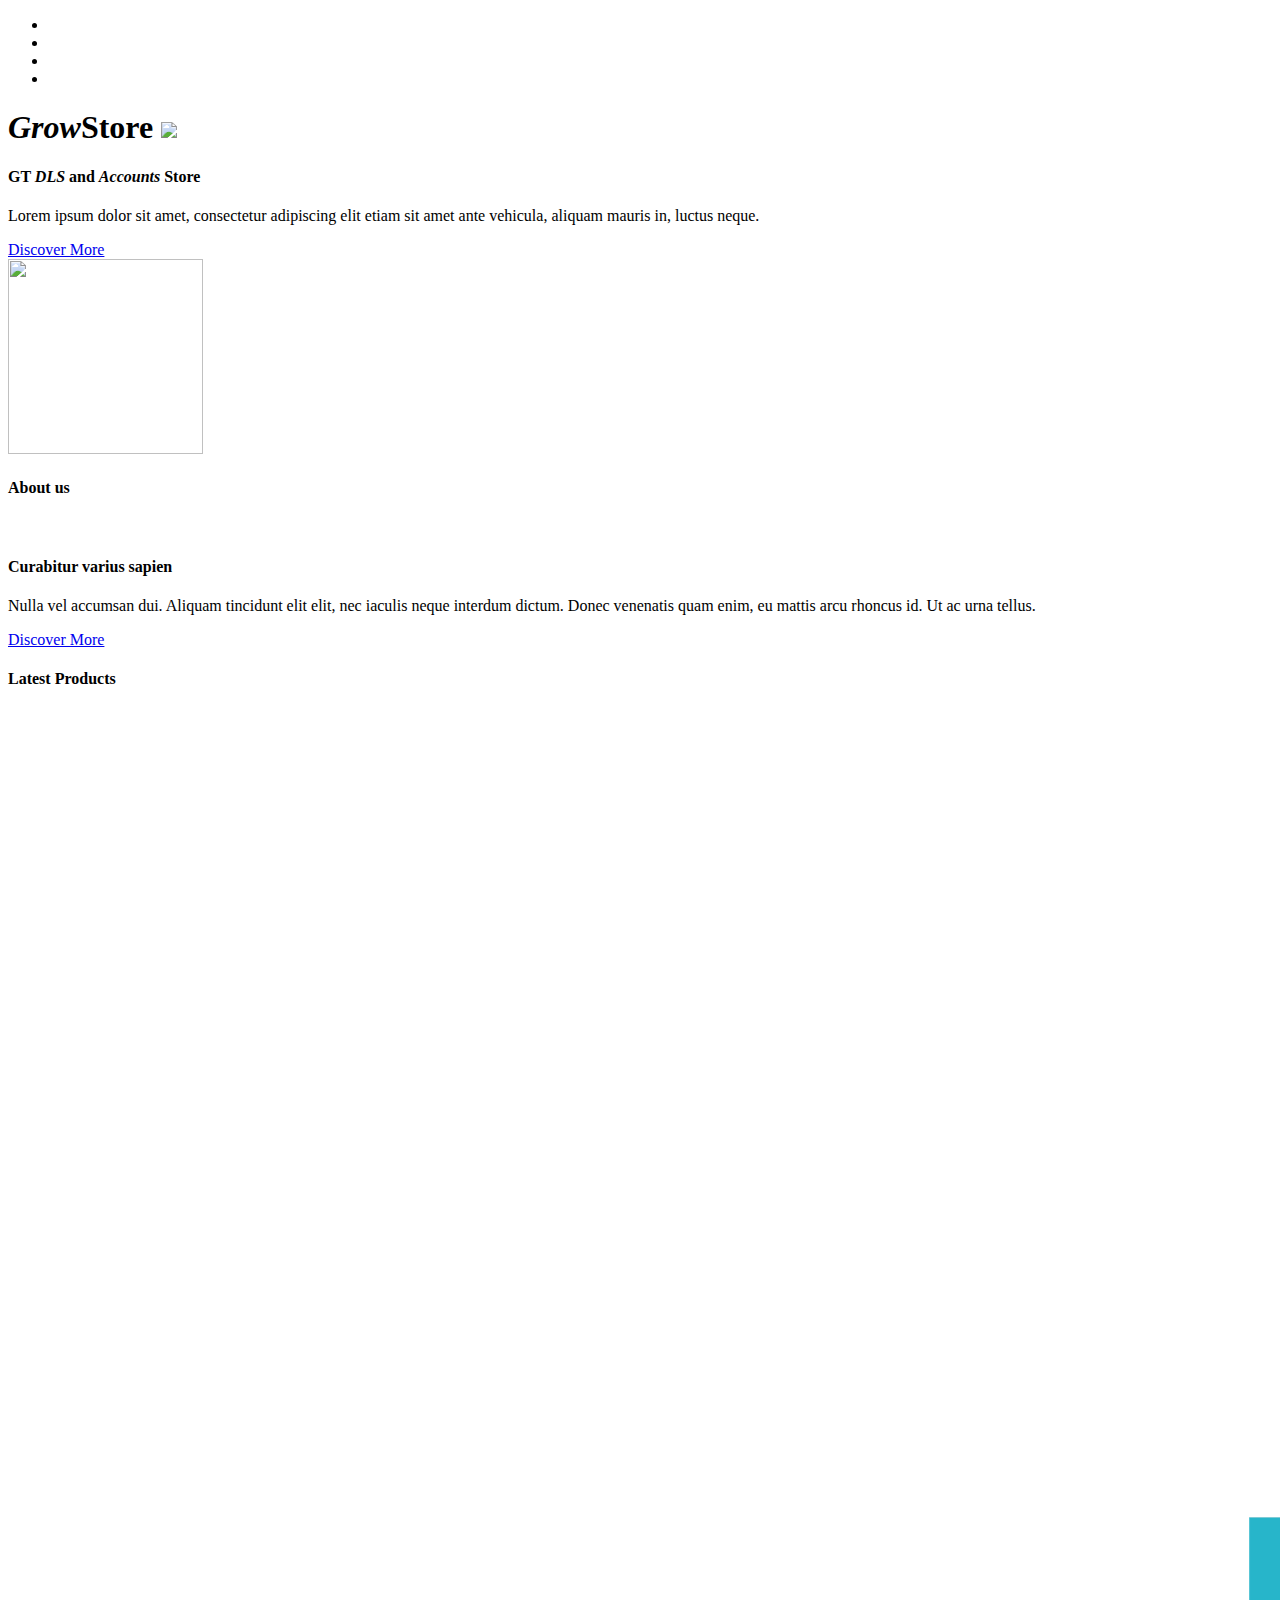
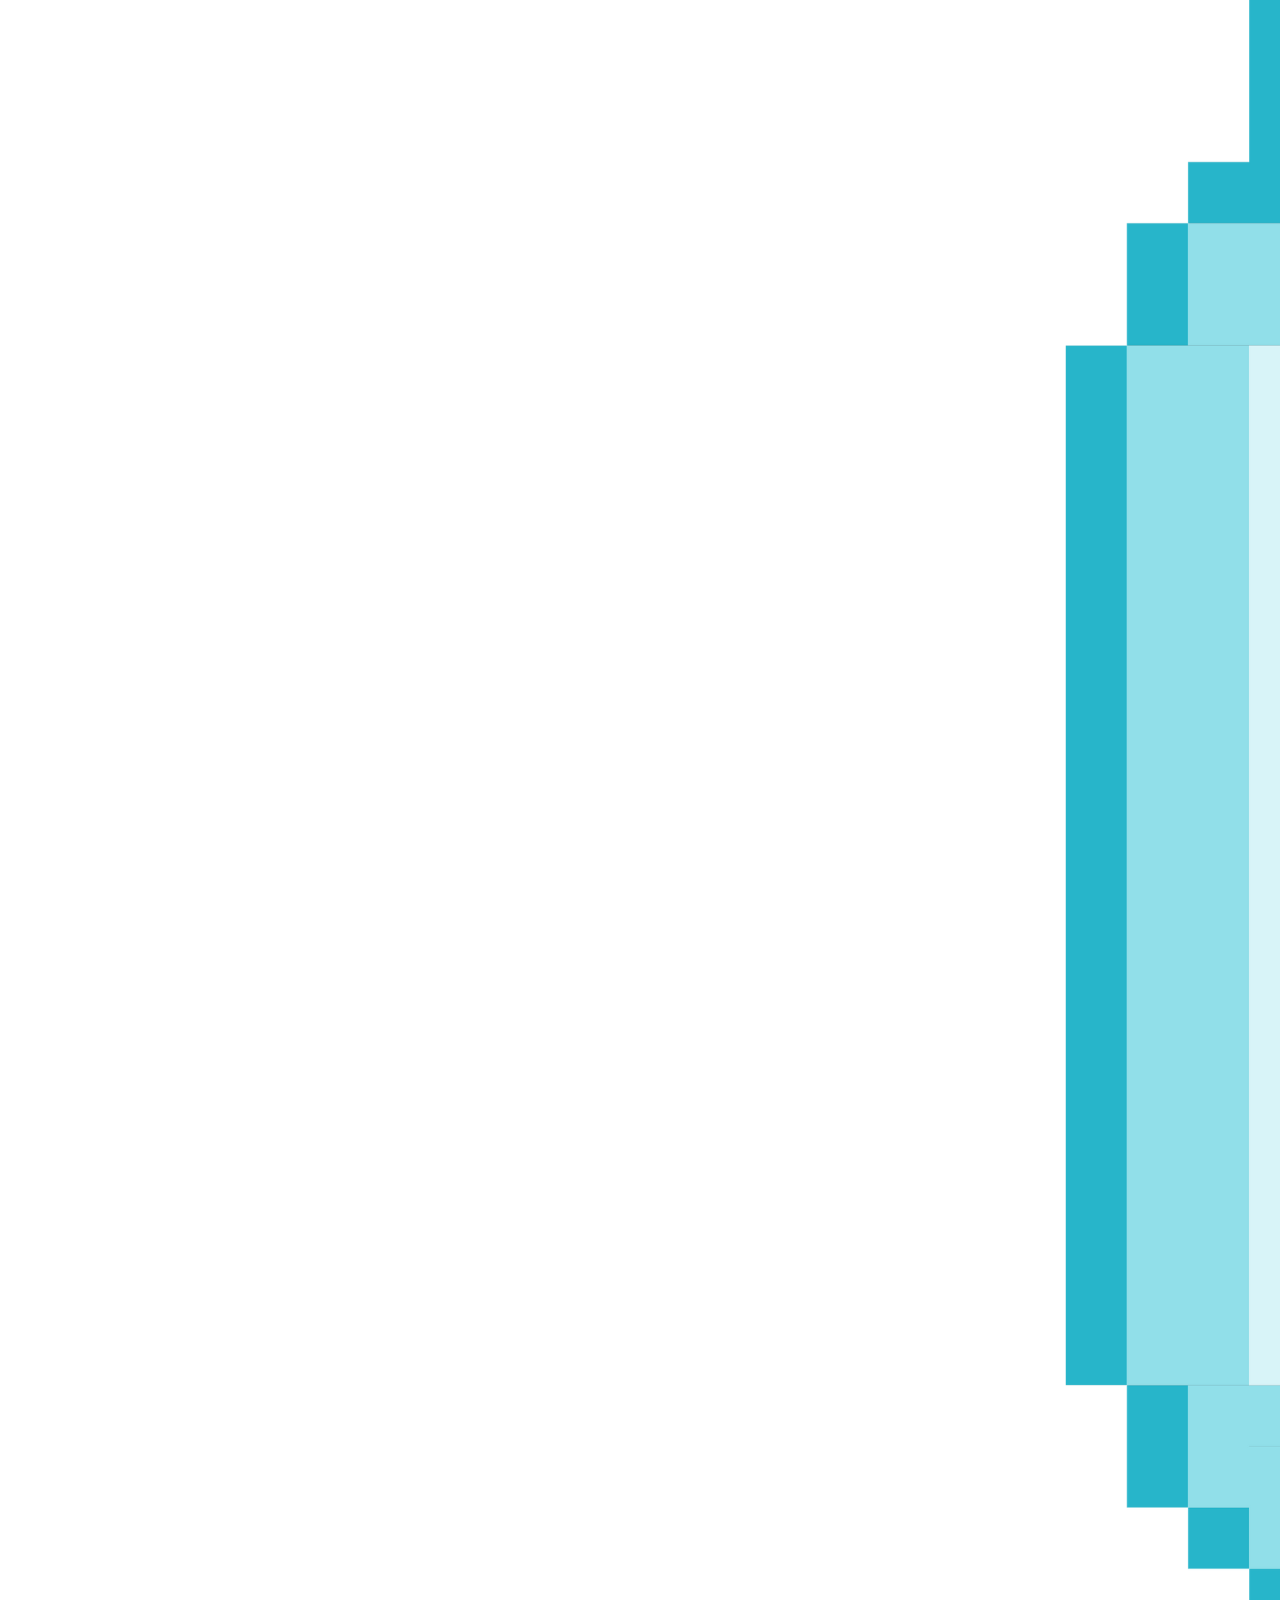
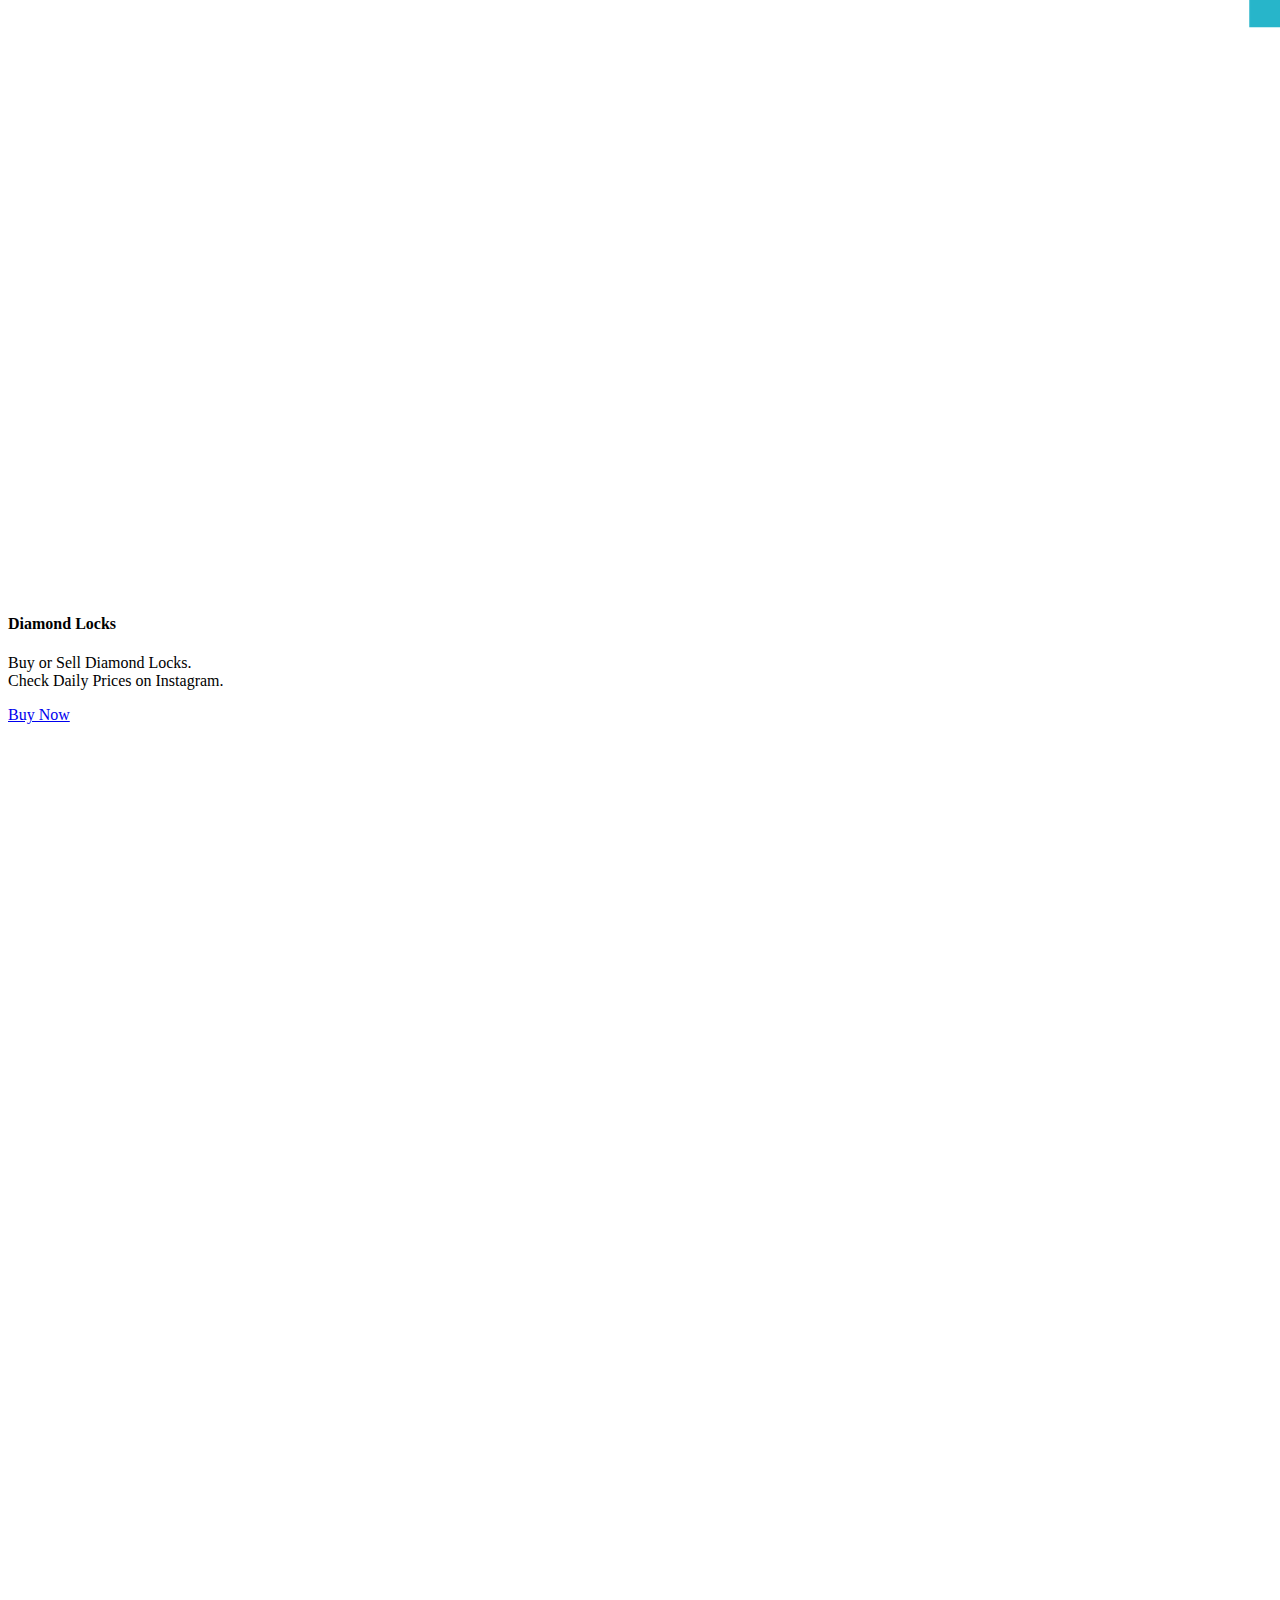
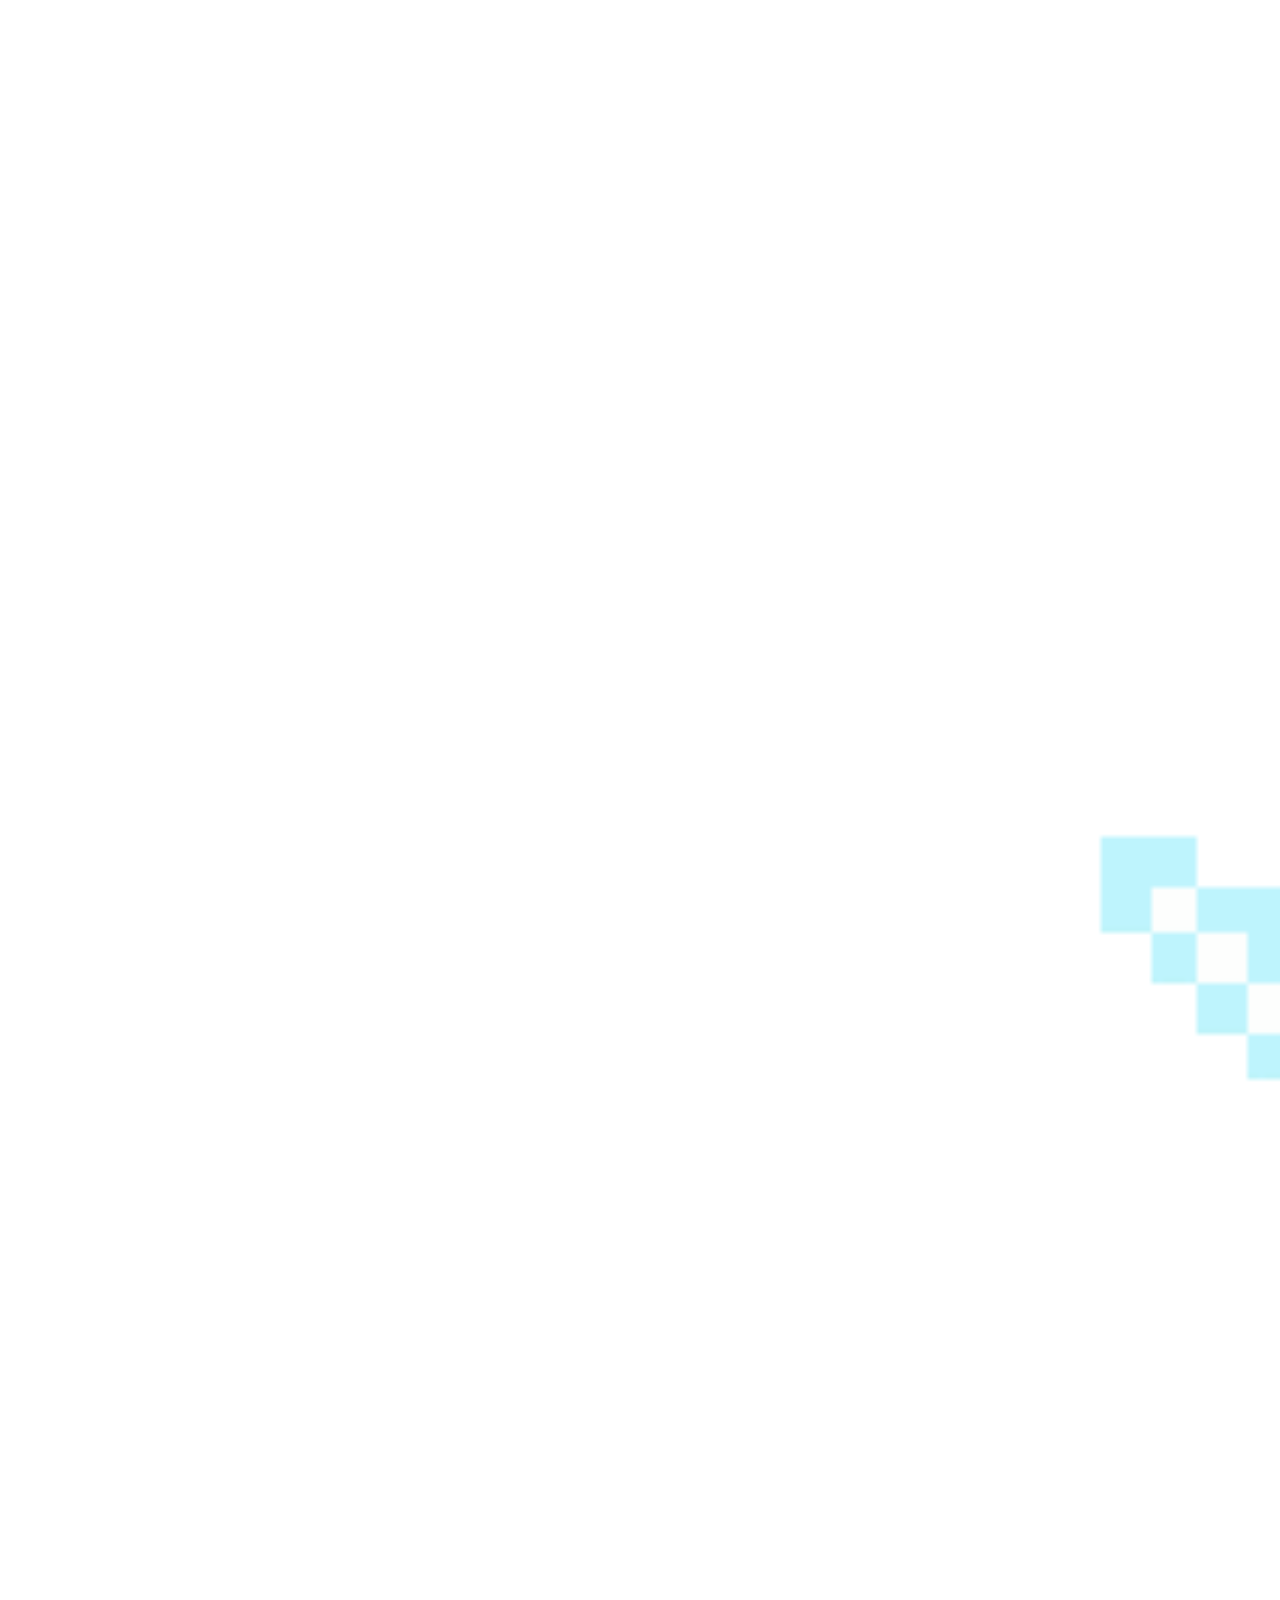
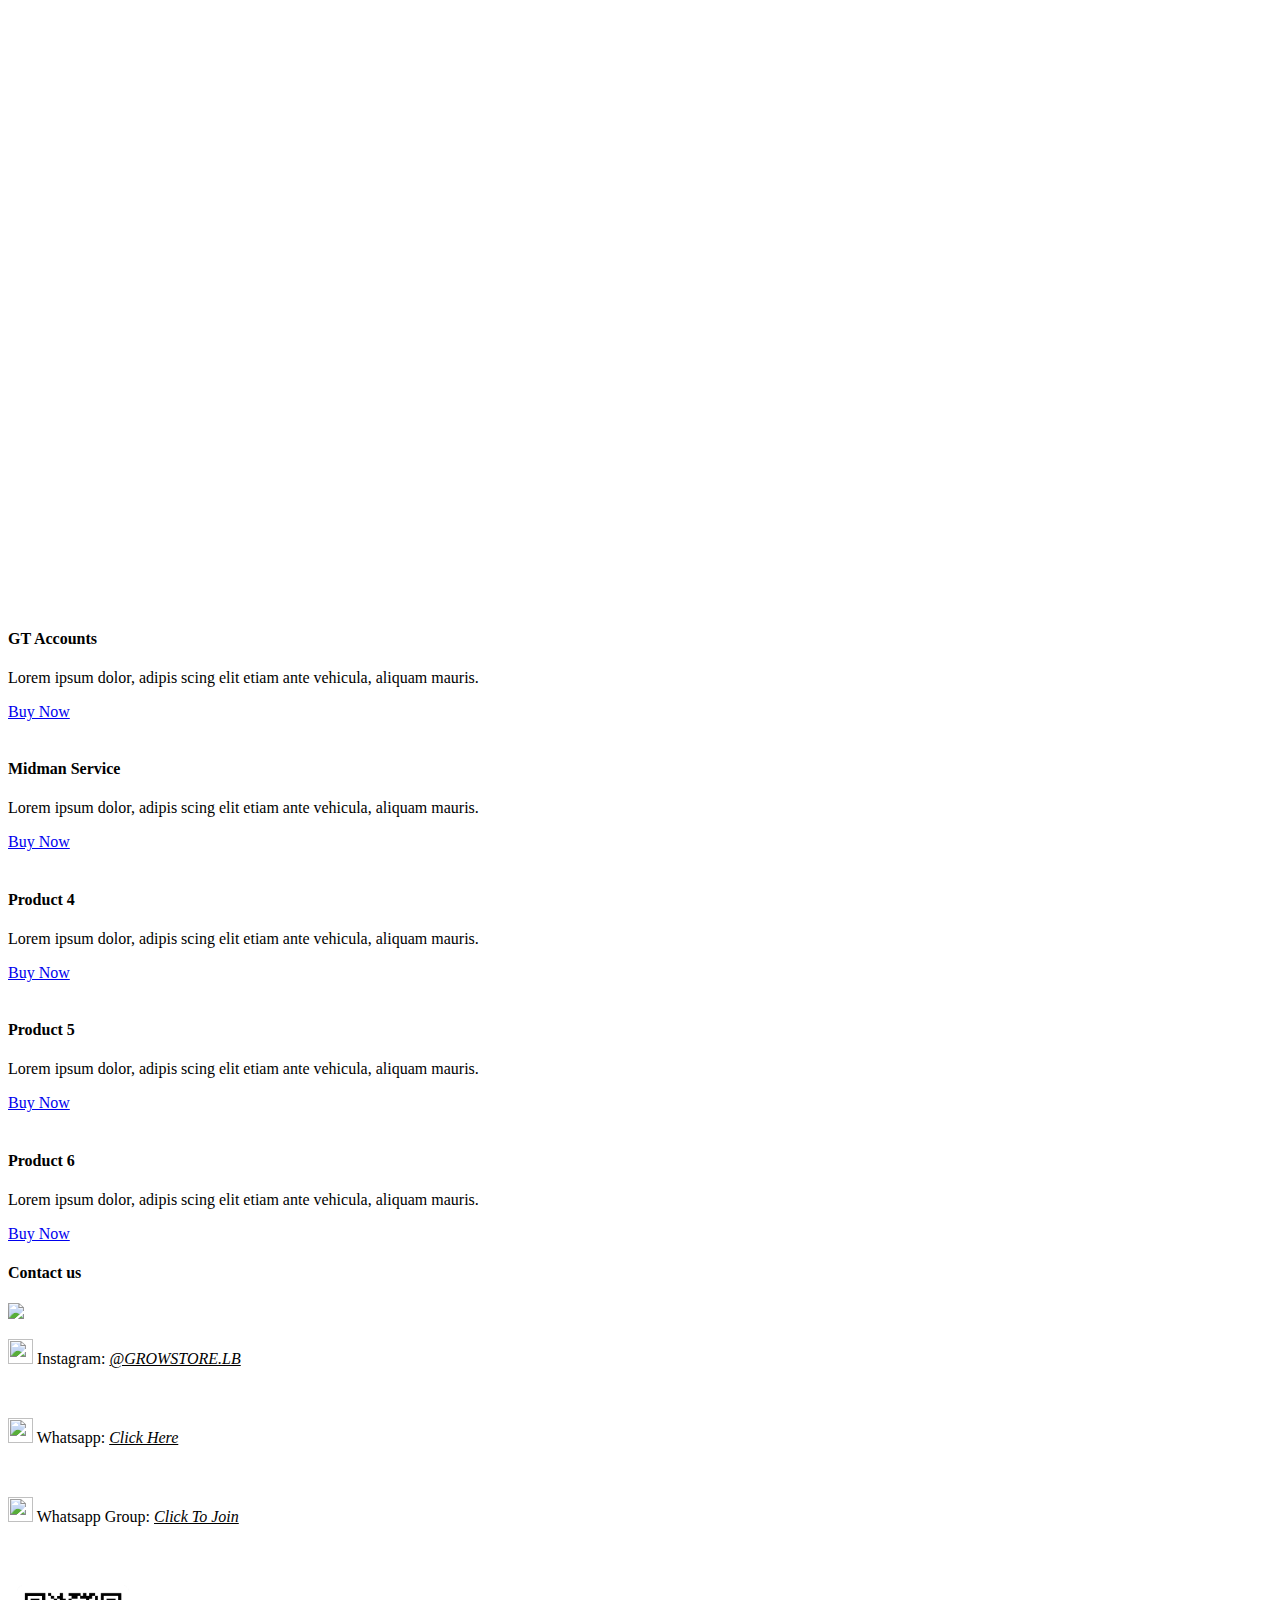
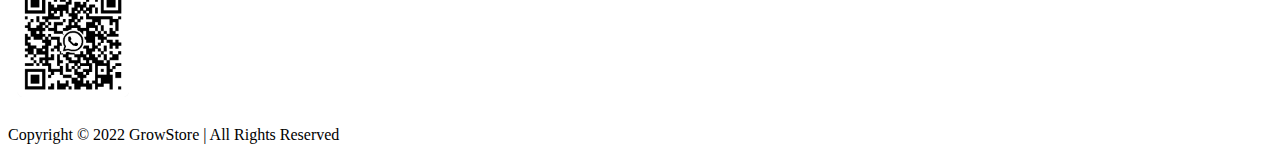
==== index.html @ baecfcaf "1st" ====
<!doctype html>
<html class="no-js" lang="">
    <head>
        <meta charset="utf-8">
        <meta http-equiv="X-UA-Compatible" content="IE=edge,chrome=1">
        <title>GrowStore.LB</title>
        <meta name="description" content="">
        <meta name="viewport" content="width=device-width, initial-scale=1">
        <link rel="apple-touch-icon" href="apple-touch-icon.png">

        <link rel="stylesheet" href="css/bootstrap.min.css">
        <link rel="stylesheet" href="css/bootstrap-theme.min.css">
        <link rel="stylesheet" href="css/templatemo-style.css">

        <script src="js/vendor/modernizr-2.8.3-respond-1.4.2.min.js"></script>
    </head>
    <body>
        <nav class="nav">
          <div class="burger">
            <div class="burger__patty"></div>
          </div>

          <ul class="nav__list">
            <li class="nav__item">
              <a href="#1" class="nav__link c-blue"><img src="img/home-icon.png" alt=""></a>
            </li>
            <li class="nav__item">
              <a href="#2" class="nav__link c-yellow scrolly"><img src="img/about-icon.png" alt=""></a>
            </li>
            <li class="nav__item">
              <a href="#3" class="nav__link c-red"><img src="img/projects-icon.png" alt=""></a>
            </li>
            <li class="nav__item">
              <a href="#4" class="nav__link c-green"><img src="img/contact-icon.png" alt=""></a>
            </li>
          </ul>
        </nav>

        <section class="panel b-blue" id="1">
          <article class="panel__wrapper">
            <div class="panel__content">
              <div class="container">
                <div class="row">
                  <div class="col-md-8 col-md-offset-2">
                    <div class="home-content">
                      <div class="home-heading">
                        <h1><em>Grow</em>Store <img width="250" src="img/logo_header.png"></h1>
                      </div>
                      <div class="row">
                        <div class="col-md-12">
                          <div class="home-box-content">
                            <div class="left-text">
                              <h4>GT <em>DLS</em> and <em>Accounts</em> Store</h4>
                              <p>Lorem ipsum dolor sit amet, consectetur adipiscing elit etiam sit amet ante vehicula, aliquam mauris in, luctus neque.</p>
                              <div class="primary-button">
                                <a href="#2">Discover More</a>
                              </div>
                            </div>
                            <div class="right-image">
                              <img width="195px" height="195px" src="img/right-home-image.png" alt="">
                            </div>
                          </div>
                        </div>
                      </div>
                    </div>
                  </div>
                </div>
              </div>
            </div>
          </article>
        </section>
        <section class="panel b-yellow" id="2">
          <article class="panel__wrapper">
            <div class="panel__content">
              <div class="container">
                <div class="row">
                  <div class="col-md-8 col-md-offset-2">
                    <div class="about-content">
                      <div class="heading">
                        <h4>About us</h4>
                      </div>
                      <div class="row">
                        <div class="col-md-12">
                          <div class="about-box-content">
                            <img src="img/about-image.png" alt="">
                          </div>
                        </div>
                        <div class="col-md-7 col-md-offset-5">
                          <div class="about-box-text">
                            <h4>Curabitur varius sapien</h4>
                            <p>Nulla vel accumsan dui. Aliquam tincidunt elit elit, nec iaculis neque interdum dictum. Donec venenatis quam enim, eu mattis arcu rhoncus id. Ut ac urna tellus.</p>
                            <div class="primary-button">
                              <a href="#3">Discover More</a>
                            </div>
                          </div>
                        </div>
                      </div>
                    </div>
                  </div>
                </div>
              </div>
            </div>
          </article>
        </section>
        <section class="panel b-red" id="3">
          <article class="panel__wrapper">
            <div class="panel__content">
              <div class="container">
                <div class="row">
                  <div class="col-md-8 col-md-offset-2">
                    <div class="projects-content">
                      <div class="heading">
                        <h4>Latest Products</h4>
                      </div>
                      <div class="row">
                        <div class="col-md-12">
                          <div class="owl-carousel owl-theme projects-container">
                            <div>
                              <div class="project-item">
                                <a href="img/project-item-01.png" data-lightbox="image-1"><img src="img/project-item-01-1.png" alt=""></a>
                                <div class="text-content">
                                  <h4>Diamond Locks</h4>
                                  <p>Buy or Sell Diamond Locks.<br>Check Daily Prices on Instagram.</p>
                                  <div class="primary-button">
                                    <a href="#4">Buy Now</a>
                                  </div>
                                </div>
                              </div>
                            </div>
                            <div>
                              <div class="project-item">
                                <a href="img/project-item-02.png" data-lightbox="image-1"><img src="img/project-item-02-2.png" alt=""></a>
                                <div class="text-content">
                                  <h4>GT Accounts</h4>
                                  <p>Lorem ipsum dolor, adipis scing elit etiam ante vehicula, aliquam mauris.</p>
                                  <div class="primary-button">
                                    <a href="#4">Buy Now</a>
                                  </div>
                                </div>
                              </div>
                            </div>
                            <div>
                              <div class="project-item">
                                <a href="img/project-item-03.png" data-lightbox="image-1"><img src="img/project-item-03.png" alt=""></a>
                                <div class="text-content">
                                  <h4>Midman Service</h4>
                                  <p>Lorem ipsum dolor, adipis scing elit etiam ante vehicula, aliquam mauris.</p>
                                  <div class="primary-button">
                                    <a href="#4">Buy Now</a>
                                  </div>
                                </div>
                              </div>
                            </div>
                            <div>
                              <div class="project-item">
                                <a href="img/project-item-04.png" data-lightbox="image-1"><img src="img/project-item-04.png" alt=""></a>
                                <div class="text-content">
                                  <h4>Product 4</h4>
                                  <p>Lorem ipsum dolor, adipis scing elit etiam ante vehicula, aliquam mauris.</p>
                                  <div class="primary-button">
                                    <a href="#4">Buy Now</a>
                                  </div>
                                </div>
                              </div>
                            </div>
                            <div>
                              <div class="project-item">
                                <a href="img/project-item-05.png" data-lightbox="image-1"><img src="img/project-item-05.png" alt=""></a>
                                <div class="text-content">
                                  <h4>Product 5</h4>
                                  <p>Lorem ipsum dolor, adipis scing elit etiam ante vehicula, aliquam mauris.</p>
                                  <div class="primary-button">
                                    <a href="#4">Buy Now</a>
                                  </div>
                                </div>
                              </div>
                            </div>
                            <div>
                              <div class="project-item">
                                <a href="img/project-item-06.png" data-lightbox="image-1"><img src="img/project-item-06.png" alt=""></a>
                                <div class="text-content">
                                  <h4>Product 6</h4>
                                  <p>Lorem ipsum dolor, adipis scing elit etiam ante vehicula, aliquam mauris.</p>
                                  <div class="primary-button">
                                    <a href="#4">Buy Now</a>
                                  </div>
                                </div>
                              </div>
                            </div>
                          </div>
                        </div>
                      </div>
                    </div>
                  </div>
                </div>
              </div>
            </div>
          </article>
        </section>
        <section class="panel b-green" id="4">
          <article class="panel__wrapper">
            <div class="panel__content">
              <div class="container">
                <div class="row">
                  <div class="col-md-8 col-md-offset-2">
                    <div class="contact-content">
                      <div class="heading">
                        <h4>Contact us</h4>
                      </div>
                      <div class="row">
                        <div class="col-md-8">
                          <div class="contat-form">
                            <img width="300px" src="img/left-info-image.png">
                          </div>
                        </div>
                        <div class="col-md-4">
                          <div class="more-info">
                            <p><img width="25px" height="25px" src="https://api.iconify.design/ion:logo-instagram.svg?color=%23000000"> Instagram: <em><a style="color: black;" href="https://instagram.com/growstore.lb">@GROWSTORE.LB</a></em></p><br>
                            <p><img width="25px" height="25px" src="https://api.iconify.design/ion:logo-whatsapp.svg?color=%23000000"> Whatsapp: <em><a style="color: black;" href="">Click Here</a></em></p><br>
                            <p><img width="25px" height="25px" src="https://api.iconify.design/ion:people-sharp.svg?color=%23000000"> Whatsapp Group: <em><a style="color: black;" href="https://chat.whatsapp.com/HIups4Ifrl6IFao5yjgp4q">Click To Join</a></em></p><br>
                            <p><a href="https://chat.whatsapp.com/HIups4Ifrl6IFao5yjgp4q"><img width="130px" src="img/grpqr.png"></a></p>
                          </div>
                        </div>
                      </div>
                    </div>
                  </div>
                  <div class="col-md-12">
                    <div class="footer">
                      <p>Copyright &copy; 2022 GrowStore 
                      | All Rights Reserved</p>
                    </div>
                  </div>
                </div>
              </div>
            </div>
          </article>
        </section>
      

        <script src="//ajax.googleapis.com/ajax/libs/jquery/1.11.2/jquery.min.js"></script>
        <script>window.jQuery || document.write('<script src="js/vendor/jquery-1.11.2.min.js"><\/script>')</script>

        <script src="js/vendor/bootstrap.min.js"></script>

        <script src="js/plugins.js"></script>
        <script src="js/main.js"></script>

        <!-- Google Analytics: change UA-XXXXX-X to be your site's ID. -->
        <script>
            (function(b,o,i,l,e,r){b.GoogleAnalyticsObject=l;b[l]||(b[l]=
            function(){(b[l].q=b[l].q||[]).push(arguments)});b[l].l=+new Date;
            e=o.createElement(i);r=o.getElementsByTagName(i)[0];
            e.src='//www.google-analytics.com/analytics.js';
            r.parentNode.insertBefore(e,r)}(window,document,'script','ga'));
            ga('create','UA-XXXXX-X','auto');ga('send','pageview');
        </script>
    </body>
</html>
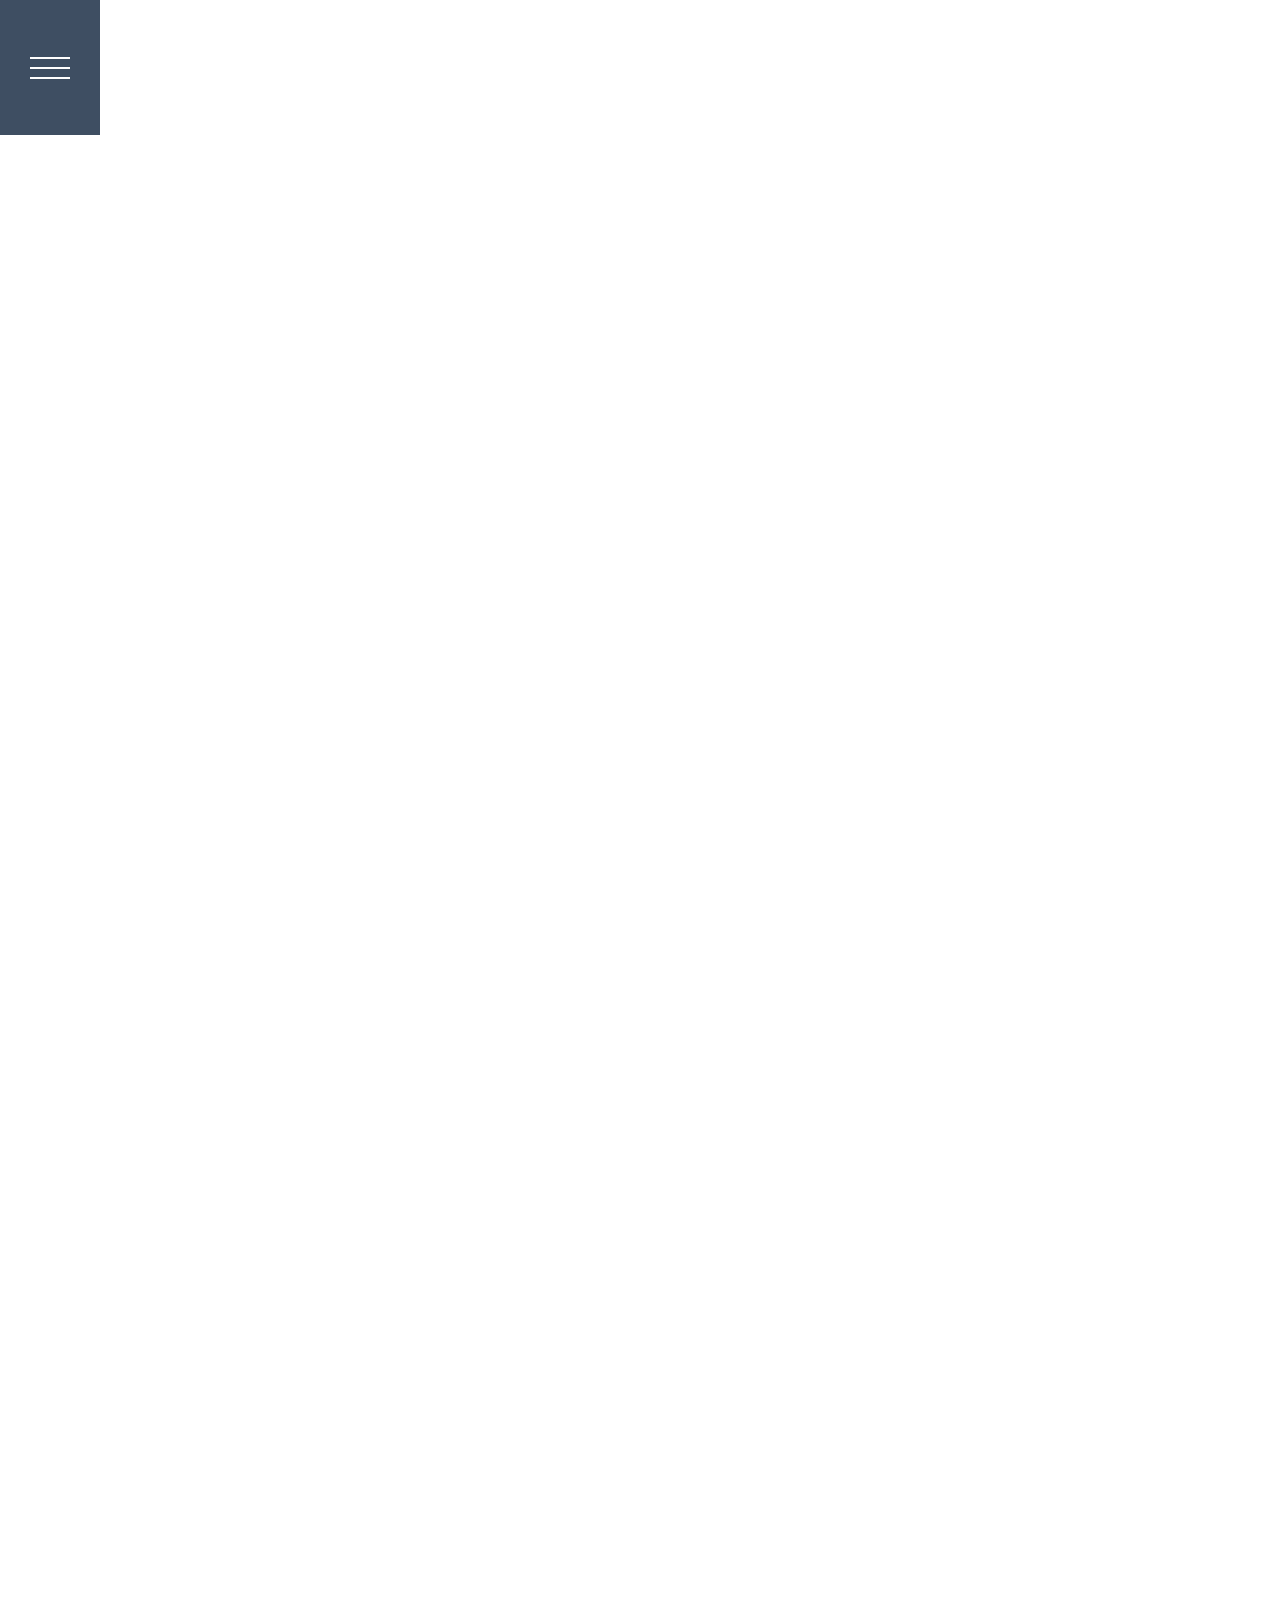
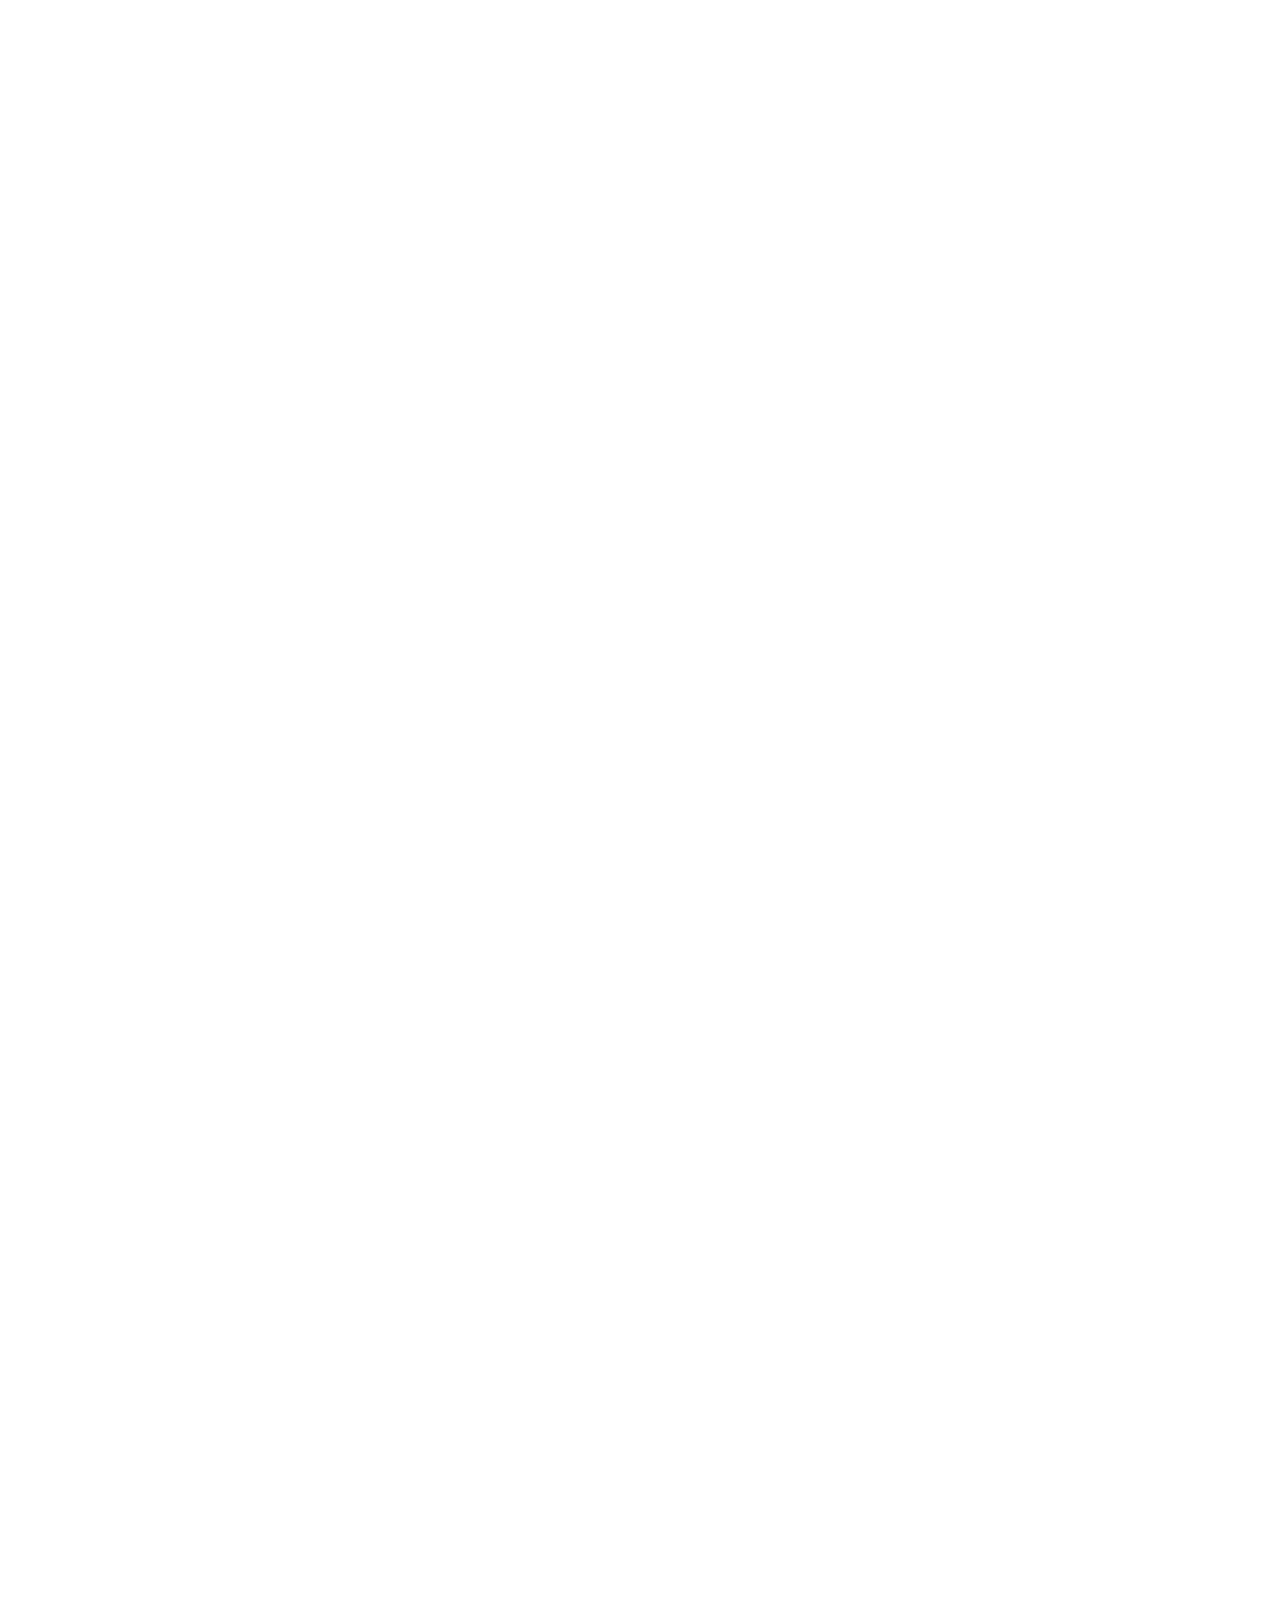
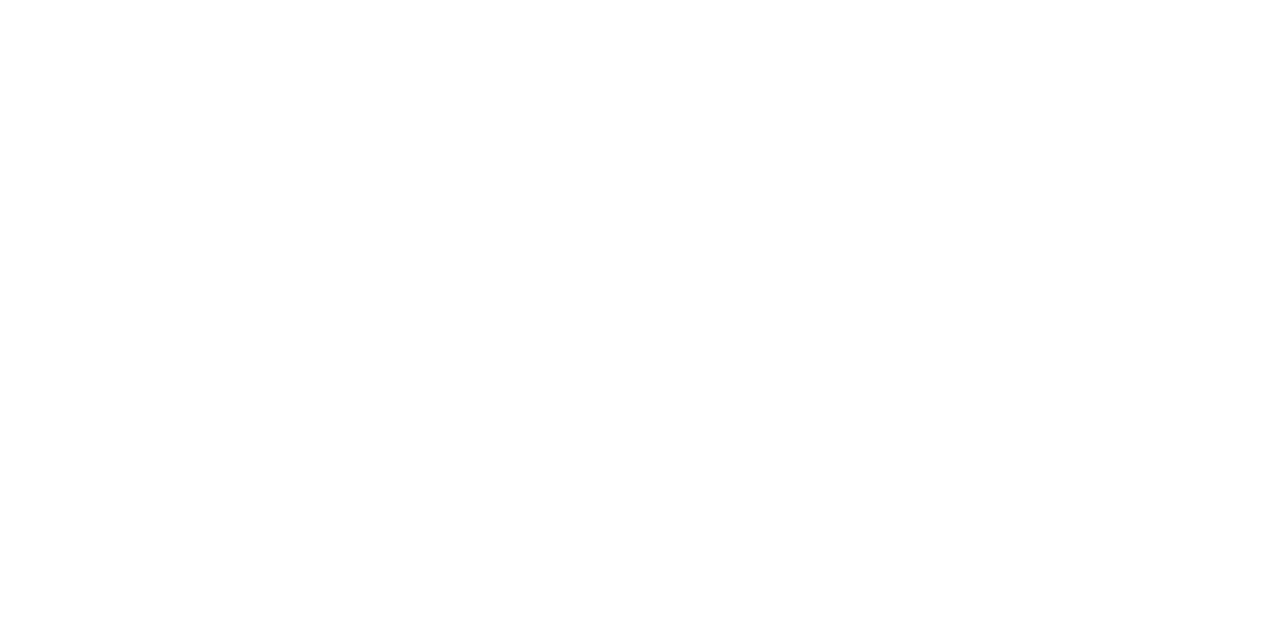
==== commit 0dcceb97: "1st" ====
--- a/index.html
+++ b/index.html
@@ -1,258 +1,258 @@
 <!doctype html>
 <html class="no-js" lang="">
-    <head>
-        <meta charset="utf-8">
-        <meta http-equiv="X-UA-Compatible" content="IE=edge,chrome=1">
-        <title>GrowStore.LB</title>
-        <meta name="description" content="">
-        <meta name="viewport" content="width=device-width, initial-scale=1">
-        <link rel="apple-touch-icon" href="apple-touch-icon.png">
 
-        <link rel="stylesheet" href="css/bootstrap.min.css">
-        <link rel="stylesheet" href="css/bootstrap-theme.min.css">
-        <link rel="stylesheet" href="css/templatemo-style.css">
+<head>
+  <meta charset="utf-8">
+  <meta http-equiv="X-UA-Compatible" content="IE=edge,chrome=1">
+  <title>GrowStore.LB</title>
+  <meta name="description" content="">
+  <meta name="viewport" content="width=device-width, initial-scale=1">
+  <link rel="apple-touch-icon" href="apple-touch-icon.png">
+  <link rel="stylesheet" href="css/bootstrap.min.css">
+  <link rel="stylesheet" href="css/bootstrap-theme.min.css">
+  <link rel="stylesheet" href="css/templatemo-style.css">
+  <script src="js/vendor/modernizr-2.8.3-respond-1.4.2.min.js"></script>
+</head>
 
-        <script src="js/vendor/modernizr-2.8.3-respond-1.4.2.min.js"></script>
-    </head>
-    <body>
-        <nav class="nav">
-          <div class="burger">
-            <div class="burger__patty"></div>
+<body>
+  <nav class="nav">
+    <div class="burger">
+      <div class="burger__patty"></div>
+    </div>
+    <ul class="nav__list">
+      <li class="nav__item">
+        <a href="#1" class="nav__link c-blue"><img src="img/home-icon.png" alt=""></a>
+      </li>
+      <li class="nav__item">
+        <a href="#2" class="nav__link c-yellow scrolly"><img src="img/projects-icon.png" alt=""></a>
+      </li>
+      <li class="nav__item">
+        <a href="#3" class="nav__link c-red"><img src="img/contact-icon.png" alt=""></a>
+      </li>
+      <li class="nav__item">
+        <a href="#4" class="nav__link c-green"><img src="img/discord-icon.png" alt=""></a>
+      </li>
+    </ul>
+  </nav>
+  <section class="panel b-blue" id="1">
+    <article class="panel__wrapper">
+      <div class="panel__content">
+        <div class="container">
+          <div class="row">
+            <div class="col-md-8 col-md-offset-2">
+              <div class="home-content">
+                <div class="home-heading">
+                  <p class="headername"><img width="350" style="margin-top: 25px;" src="img/logo_header.png"></p>
+                </div>
+                <div class="row">
+                  <div class="col-md-12">
+                    <div class="home-box-content">
+                      <div class="left-text">
+                        <h4>GT <em>DLS</em> and <em>Accounts</em> Store</h4>
+                        <p>We are one of the first Growtopia stores to offer such services in multiple countries. <b><a class="contact-us" href="#4">Contact us</a></b> for more <em>info</em>.</p>
+                        <div class="primary-button">
+                          <a href="#2">Discover More</a>
+                        </div>
+                      </div>
+                      <div class="right-image">
+                        <img width="195px" height="195px" src="img/right-home-image.png" alt="">
+                      </div>
+                    </div>
+                  </div>
+                </div>
+              </div>
+            </div>
           </div>
+        </div>
+      </div>
+    </article>
+  </section>
+  <section class="panel b-red" id="2">
+    <article class="panel__wrapper">
+      <div class="panel__content">
+        <div class="container">
+          <div class="row">
+            <div class="col-md-8 col-md-offset-2">
+              <div class="projects-content">
+                <div class="heading">
+                  <h4>Latest Products</h4>
+                </div>
+                <div class="row">
+                  <div class="col-md-12">
+                    <div class="owl-carousel owl-theme projects-container">
+                      <div>
+                        <div class="project-item">
+                          <a href="img/project-item-01.png" data-lightbox="image-1"><img src="img/project-item-01-1.png"
+                              alt=""></a>
+                          <div class="text-content">
+                            <h4>Diamond Locks</h4>
+                            <p>Buy or Sell Diamond Locks.<br>Check Daily Prices on Instagram.</p>
+                            <div class="primary-button">
+                              <a href="#4">Buy Now</a>
+                            </div>
+                          </div>
+                        </div>
+                      </div>
+                      <div>
+                        <div class="project-item">
+                          <a href="img/project-item-02.png" data-lightbox="image-1"><img src="img/project-item-02-2.png"
+                              alt=""></a>
+                          <div class="text-content">
+                            <h4>GT Accounts</h4>
+                            <p>Buy And Sell GT Accounts.(Min Zeus)<br>Prices Deffer Depending On GT Prices</p>
+                            <div class="primary-button">
+                              <a href="#4">Buy Now</a>
+                            </div>
+                          </div>
+                        </div>
+                      </div>
+                      <div>
+                        <div class="project-item">
+                          <a href="img/project-item-03.png" data-lightbox="image-1"><img src="img/project-item-03.png"
+                              alt=""></a>
+                          <div class="text-content">
+                            <h4>Midman Service</h4>
+                            <p>Midman Service With Tax: 15wls.<br>Buy The Service Twice And 2nd Is Free</p>
+                            <div class="primary-button">
+                              <a href="#4">Buy Now</a>
+                            </div>
+                          </div>
+                        </div>
+                      </div>
+                      <div>
+                        <div class="project-item">
+                          <a href="img/project-item-04.png" data-lightbox="image-1"><img src="img/project-item-04.png"
+                              alt=""></a>
+                          <div class="text-content">
+                            <h4>Product 4</h4>
+                            <p>Lorem ipsum dolor, adipis scing elit etiam ante vehicula, aliquam mauris.</p>
+                            <div class="primary-button">
+                              <a href="#4">Buy Now</a>
+                            </div>
+                          </div>
+                        </div>
+                      </div>
+                      <div>
+                        <div class="project-item">
+                          <a href="img/project-item-05.png" data-lightbox="image-1"><img src="img/project-item-05.png"
+                              alt=""></a>
+                          <div class="text-content">
+                            <h4>Product 5</h4>
+                            <p>Lorem ipsum dolor, adipis scing elit etiam ante vehicula, aliquam mauris.</p>
+                            <div class="primary-button">
+                              <a href="#4">Buy Now</a>
+                            </div>
+                          </div>
+                        </div>
+                      </div>
+                      <div>
+                        <div class="project-item">
+                          <a href="img/project-item-06.png" data-lightbox="image-1"><img src="img/project-item-06.png"
+                              alt=""></a>
+                          <div class="text-content">
+                            <h4>Product 6</h4>
+                            <p>Lorem ipsum dolor, adipis scing elit etiam ante vehicula, aliquam mauris.</p>
+                            <div class="primary-button">
+                              <a href="#4">Buy Now</a>
+                            </div>
+                          </div>
+                        </div>
+                      </div>
+                    </div>
+                  </div>
+                </div>
+              </div>
+            </div>
+          </div>
+        </div>
+      </div>
+    </article>
+  </section>
+  <section class="panel b-green" id="3">
+    <article class="panel__wrapper">
+      <div class="panel__content">
+        <div class="container">
+          <div class="row">
+            <div class="col-md-8 col-md-offset-2">
+              <div class="contact-content">
+                <div class="heading">
+                  <h4>Contact us</h4>
+                </div>
+                <div class="row">
+                  <div class="col-md-8">
+                    <div class="contat-form">
+                      <img width="300px" src="img/left-info-image.png">
+                    </div>
+                  </div>
+                  <div class="col-md-4">
+                    <div class="more-info">
+                      <p><img width="25px" height="25px"
+                          src="https://api.iconify.design/ion:logo-instagram.svg?color=%23000000"> Instagram: <em><a
+                            style="color: black;" href="https://instagram.com/growstore.lb">@GROWSTORE.LB</a></em></p>
+                      <br>
+                      <p><img width="25px" height="25px"
+                          src="https://api.iconify.design/ion:logo-whatsapp.svg?color=%23000000"> Whatsapp: <em><a
+                            style="color: black;" href="">Click Here</a></em></p><br>
+                      <p><img width="25px" height="25px"
+                          src="https://api.iconify.design/ion:people-sharp.svg?color=%23000000"> Whatsapp Group: <em><a
+                            style="color: black;" href="https://chat.whatsapp.com/HIups4Ifrl6IFao5yjgp4q">Click To
+                            Join</a></em></p><br>
+                      <p><a href="https://chat.whatsapp.com/HIups4Ifrl6IFao5yjgp4q"><img width="130px"
+                            src="img/grpqr.png"></a></p>
+                    </div>
+                  </div>
+                </div>
+              </div>
+            </div>
+                </div>
+        </div>
+      </div>
+    </article>
+  </section>
+  <section class="panel b-green" id="4">
+    <article class="panel__wrapper">
+      <div class="panel__content">
+        <div class="container">
+          <div class="row">
+            <div class="col-md-8 col-md-offset-2">
+              <div class="discord-content">
+                <div class="heading">
+                </div>
+                <div class="row">
+                  <div class="col-md-8">
+                    <div class="discord-widget">
+                      <iframe class="widget" src="https://discord.com/widget?id=986981614531784724&theme=dark" allowtransparency="true" frameborder="0" sandbox="allow-popups allow-popups-to-escape-sandbox allow-same-origin allow-scripts"></iframe>  
+                    </div>
+                  </div>
+                </div>
+              </div>
+            </div>
+            <div class="col-md-12">
+              <div class="footer">
+                <p>Copyright &copy; 2022 GrowStore
+                  | All Rights Reserved</p>
+              </div>
+            </div>
+          </div>
+        </div>
+      </div>
+    </article>
+  </section>
+  <script src="//ajax.googleapis.com/ajax/libs/jquery/1.11.2/jquery.min.js"></script>
+  <script>window.jQuery || document.write('<script src="js/vendor/jquery-1.11.2.min.js"><\/script>')</script>
+  <script src="js/vendor/bootstrap.min.js"></script>
+  <script src="js/plugins.js"></script>
+  <script src="js/main.js"></script>
+  <script>
+      (function (b, o, i, l, e, r) {
+        b.GoogleAnalyticsObject = l; b[l] || (b[l] =
+          function () { (b[l].q = b[l].q || []).push(arguments) }); b[l].l = +new Date;
+        e = o.createElement(i); r = o.getElementsByTagName(i)[0];
+        e.src = '//www.google-analytics.com/analytics.js';
+        r.parentNode.insertBefore(e, r)
+      }(window, document, 'script', 'ga'));
+    ga('create', 'UA-XXXXX-X', 'auto'); ga('send', 'pageview');
+  </script>
+</body>
 
-          <ul class="nav__list">
-            <li class="nav__item">
-              <a href="#1" class="nav__link c-blue"><img src="img/home-icon.png" alt=""></a>
-            </li>
-            <li class="nav__item">
-              <a href="#2" class="nav__link c-yellow scrolly"><img src="img/about-icon.png" alt=""></a>
-            </li>
-            <li class="nav__item">
-              <a href="#3" class="nav__link c-red"><img src="img/projects-icon.png" alt=""></a>
-            </li>
-            <li class="nav__item">
-              <a href="#4" class="nav__link c-green"><img src="img/contact-icon.png" alt=""></a>
-            </li>
-          </ul>
-        </nav>
-
-        <section class="panel b-blue" id="1">
-          <article class="panel__wrapper">
-            <div class="panel__content">
-              <div class="container">
-                <div class="row">
-                  <div class="col-md-8 col-md-offset-2">
-                    <div class="home-content">
-                      <div class="home-heading">
-                        <h1><em>Grow</em>Store <img width="250" src="img/logo_header.png"></h1>
-                      </div>
-                      <div class="row">
-                        <div class="col-md-12">
-                          <div class="home-box-content">
-                            <div class="left-text">
-                              <h4>GT <em>DLS</em> and <em>Accounts</em> Store</h4>
-                              <p>Lorem ipsum dolor sit amet, consectetur adipiscing elit etiam sit amet ante vehicula, aliquam mauris in, luctus neque.</p>
-                              <div class="primary-button">
-                                <a href="#2">Discover More</a>
-                              </div>
-                            </div>
-                            <div class="right-image">
-                              <img width="195px" height="195px" src="img/right-home-image.png" alt="">
-                            </div>
-                          </div>
-                        </div>
-                      </div>
-                    </div>
-                  </div>
-                </div>
-              </div>
-            </div>
-          </article>
-        </section>
-        <section class="panel b-yellow" id="2">
-          <article class="panel__wrapper">
-            <div class="panel__content">
-              <div class="container">
-                <div class="row">
-                  <div class="col-md-8 col-md-offset-2">
-                    <div class="about-content">
-                      <div class="heading">
-                        <h4>About us</h4>
-                      </div>
-                      <div class="row">
-                        <div class="col-md-12">
-                          <div class="about-box-content">
-                            <img src="img/about-image.png" alt="">
-                          </div>
-                        </div>
-                        <div class="col-md-7 col-md-offset-5">
-                          <div class="about-box-text">
-                            <h4>Curabitur varius sapien</h4>
-                            <p>Nulla vel accumsan dui. Aliquam tincidunt elit elit, nec iaculis neque interdum dictum. Donec venenatis quam enim, eu mattis arcu rhoncus id. Ut ac urna tellus.</p>
-                            <div class="primary-button">
-                              <a href="#3">Discover More</a>
-                            </div>
-                          </div>
-                        </div>
-                      </div>
-                    </div>
-                  </div>
-                </div>
-              </div>
-            </div>
-          </article>
-        </section>
-        <section class="panel b-red" id="3">
-          <article class="panel__wrapper">
-            <div class="panel__content">
-              <div class="container">
-                <div class="row">
-                  <div class="col-md-8 col-md-offset-2">
-                    <div class="projects-content">
-                      <div class="heading">
-                        <h4>Latest Products</h4>
-                      </div>
-                      <div class="row">
-                        <div class="col-md-12">
-                          <div class="owl-carousel owl-theme projects-container">
-                            <div>
-                              <div class="project-item">
-                                <a href="img/project-item-01.png" data-lightbox="image-1"><img src="img/project-item-01-1.png" alt=""></a>
-                                <div class="text-content">
-                                  <h4>Diamond Locks</h4>
-                                  <p>Buy or Sell Diamond Locks.<br>Check Daily Prices on Instagram.</p>
-                                  <div class="primary-button">
-                                    <a href="#4">Buy Now</a>
-                                  </div>
-                                </div>
-                              </div>
-                            </div>
-                            <div>
-                              <div class="project-item">
-                                <a href="img/project-item-02.png" data-lightbox="image-1"><img src="img/project-item-02-2.png" alt=""></a>
-                                <div class="text-content">
-                                  <h4>GT Accounts</h4>
-                                  <p>Lorem ipsum dolor, adipis scing elit etiam ante vehicula, aliquam mauris.</p>
-                                  <div class="primary-button">
-                                    <a href="#4">Buy Now</a>
-                                  </div>
-                                </div>
-                              </div>
-                            </div>
-                            <div>
-                              <div class="project-item">
-                                <a href="img/project-item-03.png" data-lightbox="image-1"><img src="img/project-item-03.png" alt=""></a>
-                                <div class="text-content">
-                                  <h4>Midman Service</h4>
-                                  <p>Lorem ipsum dolor, adipis scing elit etiam ante vehicula, aliquam mauris.</p>
-                                  <div class="primary-button">
-                                    <a href="#4">Buy Now</a>
-                                  </div>
-                                </div>
-                              </div>
-                            </div>
-                            <div>
-                              <div class="project-item">
-                                <a href="img/project-item-04.png" data-lightbox="image-1"><img src="img/project-item-04.png" alt=""></a>
-                                <div class="text-content">
-                                  <h4>Product 4</h4>
-                                  <p>Lorem ipsum dolor, adipis scing elit etiam ante vehicula, aliquam mauris.</p>
-                                  <div class="primary-button">
-                                    <a href="#4">Buy Now</a>
-                                  </div>
-                                </div>
-                              </div>
-                            </div>
-                            <div>
-                              <div class="project-item">
-                                <a href="img/project-item-05.png" data-lightbox="image-1"><img src="img/project-item-05.png" alt=""></a>
-                                <div class="text-content">
-                                  <h4>Product 5</h4>
-                                  <p>Lorem ipsum dolor, adipis scing elit etiam ante vehicula, aliquam mauris.</p>
-                                  <div class="primary-button">
-                                    <a href="#4">Buy Now</a>
-                                  </div>
-                                </div>
-                              </div>
-                            </div>
-                            <div>
-                              <div class="project-item">
-                                <a href="img/project-item-06.png" data-lightbox="image-1"><img src="img/project-item-06.png" alt=""></a>
-                                <div class="text-content">
-                                  <h4>Product 6</h4>
-                                  <p>Lorem ipsum dolor, adipis scing elit etiam ante vehicula, aliquam mauris.</p>
-                                  <div class="primary-button">
-                                    <a href="#4">Buy Now</a>
-                                  </div>
-                                </div>
-                              </div>
-                            </div>
-                          </div>
-                        </div>
-                      </div>
-                    </div>
-                  </div>
-                </div>
-              </div>
-            </div>
-          </article>
-        </section>
-        <section class="panel b-green" id="4">
-          <article class="panel__wrapper">
-            <div class="panel__content">
-              <div class="container">
-                <div class="row">
-                  <div class="col-md-8 col-md-offset-2">
-                    <div class="contact-content">
-                      <div class="heading">
-                        <h4>Contact us</h4>
-                      </div>
-                      <div class="row">
-                        <div class="col-md-8">
-                          <div class="contat-form">
-                            <img width="300px" src="img/left-info-image.png">
-                          </div>
-                        </div>
-                        <div class="col-md-4">
-                          <div class="more-info">
-                            <p><img width="25px" height="25px" src="https://api.iconify.design/ion:logo-instagram.svg?color=%23000000"> Instagram: <em><a style="color: black;" href="https://instagram.com/growstore.lb">@GROWSTORE.LB</a></em></p><br>
-                            <p><img width="25px" height="25px" src="https://api.iconify.design/ion:logo-whatsapp.svg?color=%23000000"> Whatsapp: <em><a style="color: black;" href="">Click Here</a></em></p><br>
-                            <p><img width="25px" height="25px" src="https://api.iconify.design/ion:people-sharp.svg?color=%23000000"> Whatsapp Group: <em><a style="color: black;" href="https://chat.whatsapp.com/HIups4Ifrl6IFao5yjgp4q">Click To Join</a></em></p><br>
-                            <p><a href="https://chat.whatsapp.com/HIups4Ifrl6IFao5yjgp4q"><img width="130px" src="img/grpqr.png"></a></p>
-                          </div>
-                        </div>
-                      </div>
-                    </div>
-                  </div>
-                  <div class="col-md-12">
-                    <div class="footer">
-                      <p>Copyright &copy; 2022 GrowStore 
-                      | All Rights Reserved</p>
-                    </div>
-                  </div>
-                </div>
-              </div>
-            </div>
-          </article>
-        </section>
-      
-
-        <script src="//ajax.googleapis.com/ajax/libs/jquery/1.11.2/jquery.min.js"></script>
-        <script>window.jQuery || document.write('<script src="js/vendor/jquery-1.11.2.min.js"><\/script>')</script>
-
-        <script src="js/vendor/bootstrap.min.js"></script>
-
-        <script src="js/plugins.js"></script>
-        <script src="js/main.js"></script>
-
-        <!-- Google Analytics: change UA-XXXXX-X to be your site's ID. -->
-        <script>
-            (function(b,o,i,l,e,r){b.GoogleAnalyticsObject=l;b[l]||(b[l]=
-            function(){(b[l].q=b[l].q||[]).push(arguments)});b[l].l=+new Date;
-            e=o.createElement(i);r=o.getElementsByTagName(i)[0];
-            e.src='//www.google-analytics.com/analytics.js';
-            r.parentNode.insertBefore(e,r)}(window,document,'script','ga'));
-            ga('create','UA-XXXXX-X','auto');ga('send','pageview');
-        </script>
-    </body>
-</html>
+</html>--- a/css/templatemo-style.css
+++ b/css/templatemo-style.css
@@ -0,0 +1,1244 @@
+/* 
+
+Stacked Template
+
+http://www.templatemo.com/tm-505-stacked
+
+*/
+
+body {
+	font-family: 'Roboto', sans-serif;
+}
+
+p {
+	font-size: 13px;
+	line-height: 26px;
+}
+
+a {
+	color: #ff6;
+}
+
+a:hover {
+	color: #0CF;
+}
+
+
+ul {
+  list-style-type: none;
+  padding: 0;
+  margin: 0;
+}
+
+.primary-button a {
+  border-radius: 8px;
+  display: inline-block;
+  background-color: #fa5252;
+  color: #fff;
+  letter-spacing: 1px;
+  font-size: 11px;
+  padding: 12px 18px;
+  font-weight: 300;
+  text-decoration: none;
+  text-transform: uppercase;
+  border: 1px solid transparent;
+}
+
+.primary-button a:hover {
+  background-color: transparent;
+  border: 1px solid #fff;
+  -moz-transition: all 0.2s linear;
+  -o-transition: all 0.2s linear;
+  -webkit-transition: all 0.2s linear;
+}
+
+.heading h4 {
+  margin-bottom: 60px;
+  margin-top: 0px;
+  font-size: 36px;
+  text-transform: uppercase;
+  color: #fff;
+  font-weight: 300;
+  text-align: center;
+  letter-spacing: 1px;
+}
+.nav {
+  position: fixed;
+  z-index: 1;
+  top: 0;
+  left: 0;
+  width: 100px;
+  -webkit-backface-visibility: hidden;
+          backface-visibility: hidden;
+}
+.nav__list {
+  display: -webkit-box;
+  display: -ms-flexbox;
+  display: flex;
+  -ms-flex-flow: column wrap;
+      flex-flow: column wrap;
+  height: 85vh;
+  -webkit-transform: translate(0, -100%);
+          transform: translate(0, -100%);
+  -webkit-transition: all 0.5s cubic-bezier(0.175, 0.885, 0.32, 1.275);
+  transition: all 0.5s cubic-bezier(0.175, 0.885, 0.32, 1.275);
+}
+.nav__list--active {
+  -webkit-transform: translate(0, 0);
+          transform: translate(0, 0);
+}
+.nav__item {
+  -webkit-box-flex: 1;
+      -ms-flex: 1;
+          flex: 1;
+  position: relative;
+}
+.nav__link {
+  display: -webkit-box;
+  display: -ms-flexbox;
+  display: flex;
+  -webkit-box-pack: center;
+      -ms-flex-pack: center;
+          justify-content: center;
+  -webkit-box-align: center;
+      -ms-flex-align: center;
+          align-items: center;
+  position: absolute;
+  height: 100%;
+  width: 100%;
+  top: 0;
+  left: 0;
+  text-decoration: none;
+  font-size: 24px;
+  background: #3e4e62;
+  -webkit-transition: all 0.5s cubic-bezier(0.175, 0.885, 0.32, 1.275);
+  transition: all 0.5s cubic-bezier(0.175, 0.885, 0.32, 1.275);
+}
+.nav__link:hover {
+  background: #fa5252;
+}
+@media (max-width: 640px) {
+  .nav {
+    width: 70px;
+  }
+  .nav__list {
+    height: 90vh;
+  }
+}
+
+.burger {
+  height: 15vh;
+  position: relative;
+  display: -webkit-box;
+  display: -ms-flexbox;
+  display: flex;
+  -webkit-box-pack: center;
+      -ms-flex-pack: center;
+          justify-content: center;
+  -webkit-box-align: center;
+      -ms-flex-align: center;
+          align-items: center;
+  z-index: 2;
+  background: #455871;
+  cursor: pointer;
+  -webkit-transition: all 0.5s cubic-bezier(0.175, 0.885, 0.32, 1.275);
+  transition: all 0.5s cubic-bezier(0.175, 0.885, 0.32, 1.275);
+}
+.burger:hover {
+  background: #3e4e62;
+}
+.burger__patty {
+  position: relative;
+  height: 2px;
+  width: 40px;
+  background: white;
+}
+.burger__patty:before {
+  content: "";
+  position: absolute;
+  top: -10px;
+  left: 0;
+  height: 2px;
+  width: 100%;
+  background: white;
+}
+.burger__patty:after {
+  content: "";
+  position: absolute;
+  top: 10px;
+  left: 0;
+  height: 2px;
+  width: 100%;
+  background: white;
+}
+.burger__patty, .burger__patty:before, .burger__patty:after {
+  will-change: transform;
+  -webkit-transition: all 0.5s cubic-bezier(0.175, 0.885, 0.32, 1.275);
+  transition: all 0.5s cubic-bezier(0.175, 0.885, 0.32, 1.275);
+}
+.burger--active .burger__patty {
+  -webkit-transform: rotate(90deg);
+          transform: rotate(90deg);
+}
+.burger--active .burger__patty:before {
+  -webkit-transform: rotate(-45deg) translate(-7px, -7px) scaleX(0.7);
+          transform: rotate(-45deg) translate(-7px, -7px) scaleX(0.7);
+}
+.burger--active .burger__patty:after {
+  -webkit-transform: rotate(45deg) translate(-7px, 7px) scaleX(0.7);
+          transform: rotate(45deg) translate(-7px, 7px) scaleX(0.7);
+}
+@media (max-width: 640px) {
+  .burger {
+    height: 10vh;
+  }
+  .burger__patty {
+    -webkit-transform: scale(0.8);
+            transform: scale(0.8);
+  }
+  .burger--active .burger__patty {
+    -webkit-transform: scale(0.8) rotate(90deg);
+            transform: scale(0.8) rotate(90deg);
+  }
+}
+
+.panel {
+  margin: 0;	
+  min-height: 100vh;
+  display: -webkit-box;
+  display: -ms-flexbox;
+  display: flex;
+  -webkit-box-align: center;
+      -ms-flex-align: center;
+          align-items: center;
+  -webkit-box-pack: center;
+      -ms-flex-pack: center;
+          justify-content: center;
+  overflow: hidden;
+}
+.panel__wrapper {
+  padding: 0;
+  -webkit-perspective: 1000px;
+          perspective: 1000px;
+}
+.panel__content {
+  will-change: transform;
+  -webkit-transform: scale(0.7) rotateX(-230deg);
+          transform: scale(0.7) rotateX(-230deg);
+  -webkit-transform-origin: center 80%;
+          transform-origin: center 80%;
+  opacity: 0;
+  -webkit-transition: all 0.5s cubic-bezier(0.175, 0.885, 0.32, 1.275);
+  transition: all 0.5s cubic-bezier(0.175, 0.885, 0.32, 1.275);
+}
+.panel__content--active {
+  -webkit-transform: none;
+          transform: none;
+  opacity: 1;
+}
+.panel p:last-child {
+  margin-bottom: 0;
+}
+.panel__block {
+  height: 3px;
+  background: rgba(0, 0, 0, 0.2);
+  margin: 0 0 25px 0;
+}
+
+.b-blue {
+  margin-bottom: -2px;
+  background-image: url(../img/gt-bg.png);
+  background-repeat: no-repeat;
+  background-size: cover;
+  width: 100%;
+  overflow: hidden;
+  background-attachment: fixed;
+}
+
+.b-red {
+  background-image: url(../img/gt-bg.png);
+  background-repeat: no-repeat;
+  background-size: cover;
+  width: 100%;
+  overflow: hidden;
+  background-attachment: fixed;
+  margin-top: -2px;
+}
+
+.b-green {
+  margin-top: -2px;
+  background-image: url(../img/gt-bg.png);
+  background-repeat: no-repeat;
+  background-size: cover;
+  width: 100%;
+  overflow: hidden;
+  background-attachment: fixed;
+}
+
+.b-yellow {
+  margin-top: -1px;
+  background-image: url(../img/gt-bg.png);
+  background-repeat: no-repeat;
+  background-size: cover;
+  width: 100%;
+  overflow: hidden;
+  background-attachment: fixed;
+}
+
+
+
+/*
+========================
+------ HOME STYLE ------
+========================
+*/
+
+.home-content {
+  border-radius: 8px;
+	height: 90vh;
+	background-color: rgba(45, 58, 75, 0.5);
+	padding: 0px 60px;
+	position: relative;
+	margin: 10vh auto 0 auto;
+}
+
+.home-content h1 {
+	padding-top: 120px;
+	font-size: 32px;
+	text-transform: uppercase;
+	color: #fff;
+	font-weight: 300;
+}
+
+.home-content h1 em {
+	margin-right: 20px;
+	font-size: 80px;
+	font-style: normal;
+	font-weight: 800;
+}
+
+.home-content .home-box-content {
+  border-radius: 8px;
+  margin-top: 45px;
+	background-color: #455871;
+	position: relative;
+	right: -100px;
+	padding: 30px;
+	display: inline-block;
+}
+
+.home-content .left-text {     
+	float: left;     
+	width: 60%; 
+}
+
+.home-content .left-text h4 {
+	display: inline-block;
+	padding-bottom: 5px;
+	font-size: 22px;
+	color: #fff;
+	font-weight: 400;
+	text-transform: uppercase;
+	letter-spacing: 1px;
+	margin-top: 0px;
+	margin-bottom: 10px;
+	border-bottom: 2px solid #fff;
+}
+
+.home-content .left-text h4 em {
+	color: #fa5252;
+	font-style: normal;
+}
+
+.home-content .left-text p {
+	color: #fff;
+	margin-bottom: 25px;
+}
+
+.home-content .right-image {
+	float: right;
+}
+
+
+
+/*
+========================
+------ ABOUT STYLE -----
+========================
+*/
+
+.about-content {
+  height: 100vh;
+  background-color: rgba(45, 58, 75, 0.5);
+  padding: 0px 60px;
+  position: relative;
+  margin: 0 auto;
+}
+
+.about-content .heading {
+  padding-top: 40%;
+}
+
+.about-box-content {
+  margin-left: -100px;
+  margin-right: 100px;
+}
+
+.about-box-content img {
+  width: 100%;
+  overflow: hidden;
+  position: absolute;
+}
+.about-content {
+  border-bottom-left-radius: 8px;
+  border-bottom-right-radius: 8px;
+}
+.about-content * {
+  border-radius: 8px;
+}
+.about-content .about-box-text {
+  border-radius: 8px;
+  background-color: #fff;
+  padding: 30px;
+  margin-top: 60px;
+}
+
+.about-content .about-box-text h4 {
+  display: inline-block;
+  padding-bottom: 5px;
+  font-size: 22px;
+  color: #121212;
+  font-weight: 400;
+  text-transform: uppercase;
+  letter-spacing: 1px;
+  margin-top: 0px;
+  margin-bottom: 15px;
+  border-bottom: 2px solid #eee;
+}
+
+.about-content .about-box-text p {
+  color: #343434;
+  margin-bottom: 20px;
+}
+
+.about-content .primary-button a:hover {
+  background-color: transparent;
+  color: #fa5252;
+  border: 1px solid #fa5252;
+  -moz-transition: all 0.2s linear;
+  -o-transition: all 0.2s linear;
+  -webkit-transition: all 0.2s linear;
+}
+
+
+
+/*
+========================
+---- PROJECTS STYLE ----
+========================
+*/
+
+.projects-content {
+  height: 110vh;
+  background-color: rgba(45, 58, 75, 0.5);
+  padding: 0px 60px;
+  position: relative;
+  margin: 0 auto;
+}
+
+.projects-content .heading {
+  padding-top: 30%;
+}
+
+.project-item {
+  width: 100%;
+}
+
+.project-item img {
+  border-radius: 8px;
+  width: 100%;
+}
+
+.projects-content .owl-carousel {
+  margin: 0 -30%;
+  width: 160%;
+}
+.projects-content .text-content {
+  border-radius: 8px;
+  margin-left: 15px;
+  margin-right: 15px;
+  background-color: #fff;
+  padding: 15px 30px;
+  margin-top: -40px;
+  position: relative;
+  z-index: 2;
+}
+.projects-content {
+  border-bottom-left-radius: 8px;
+  border-bottom-right-radius: 8px;
+}
+.projects-content * {
+  border-radius: 8px;
+}
+.projects-content .text-content h4 {
+  display: inline-block;
+  padding-bottom: 5px;
+  font-size: 22px;
+  color: #121212;
+  font-weight: 500;
+  text-transform: uppercase;
+  margin-top: 0px;
+  margin-bottom: 15px;
+  border-bottom: 2px solid #eee;
+}
+.projects-content .primary-button a:hover {
+  background-color: transparent;
+  border-radius: 10px;
+  color: #fa5252;
+  border: 1px solid #fa5252;
+  -moz-transition: all 0.2s linear;
+  -o-transition: all 0.2s linear;
+  -webkit-transition: all 0.2s linear;
+}
+
+
+
+
+/*
+========================
+---- CONTACT STYLE -----
+========================
+*/
+.contact-us {
+  color: #fee15b;
+}
+.contact-us:hover {
+  color: #016cd6;
+}
+.contact-content {
+  border-bottom-left-radius: 8px;
+  border-bottom-right-radius: 8px;
+}
+.contact-content * {
+  border-radius: 8px;
+}
+.contact-content {
+  height: 110vh;
+  background-color: rgba(45, 58, 75, 0.5);
+  padding: 0px 60px;
+  position: relative;
+  margin: 0 auto;
+}
+
+.contact-content .heading {
+  padding-top: 35%;
+}
+
+.contact-content .contat-form {
+  background-color: rgba(250, 250, 250, 0.03);
+  padding: 30px 80px 30px 30px;
+  margin-right: -50px;
+}
+
+.contact-content input {
+  margin-bottom: 20px;
+  padding-left: 15px;
+  width: 100%;
+  height: 40px;
+  display: inline-block;
+  line-height: 40px;
+  font-size: 13px;
+  color: #fff;
+  background-color: rgba(250, 250, 250, 0.05);
+  border: none;
+  outline: none;
+  border-radius: 0;
+  box-shadow: none;
+}
+
+
+.contact-content textarea {
+  margin-bottom: 20px;
+  padding-left: 15px;
+  width: 100%;
+  max-width: 100%;
+  max-height: 180px;
+  height: 140px;
+  display: inline-block;
+  line-height: 40px;
+  font-size: 13px;
+  color: #fff;
+  background-color: rgba(250, 250, 250, 0.05);
+  border: none;
+  outline: none!important;
+  border-radius: 0;
+  box-shadow: none;
+}
+
+.contact-content button {
+  display: inline-block;
+  background-color: #fa5252;
+  color: #fff;
+  letter-spacing: 1px;
+  font-size: 11px;
+  padding: 12px 18px;
+  font-weight: 300;
+  text-decoration: none;
+  text-transform: uppercase;
+  border: 1px solid transparent;
+  border-radius: 0px;
+}
+
+.contact-content button:hover {
+  background-color: transparent;
+  color: #fa5252;
+  border: 1px solid #fa5252;
+  -moz-transition: all 0.2s linear;
+  -o-transition: all 0.2s linear;
+  -webkit-transition: all 0.2s linear;
+}
+
+.contact-content .more-info {
+  background-color: #fff;
+  padding: 30px;
+  margin-top: 50px;
+  position: absolute;
+  margin-left: -30px;
+  margin-right: -100px;
+}
+
+.footer {
+ text-align: center;
+}
+
+.footer p {
+  padding: 20px 0px;
+  color: #fff;
+  font-weight: 300;
+}
+
+.footer p em {
+  font-style: normal;
+  font-weight: 400;
+}
+
+.footer a {
+	color: #ff6;
+}
+
+
+/*
+========================
+---- DISCORD STYLE -----
+========================
+*/
+.discord {
+  color: #fee15b;
+}
+.discord:hover {
+  color: #016cd6;
+}
+
+
+
+
+.discord-content {
+  border-bottom-left-radius: 8px;
+  border-bottom-right-radius: 8px;
+}
+.discord-content * {
+  border-radius: 8px;
+}
+.discord-content {
+  height: 95vh;
+  background-color: rgba(45, 58, 75, 0.5);
+  padding: 0px 60px;
+  position: relative;
+  margin: 0 auto;
+}
+
+.discord-content .heading {
+  padding-top: 15%;
+}
+
+.discord-content .discord-widget {
+  background-color: rgba(250, 250, 250, 0.03);
+  padding: 30px 30px 30px 30px;
+}
+.widget {
+  width: 350px;
+  height: 500px;
+}
+
+
+
+/*
+========================================
+---------- RESPONSIVE STYLE ------------
+========================================
+*/
+
+@media (max-width: 768px){
+  .heading h4 {
+    font-size: 22px;
+    margin-bottom: 30px;
+  }
+  .home-content {
+    text-align: center;
+    margin: 0 auto;
+    height: auto;
+    padding: 0px 30px;
+    width: 100vw;
+  }
+  .home-content .home-box-content {
+    right: 0;
+    margin-bottom: 30px;
+  }
+  .home-content h1 {
+    margin-bottom: 0px;
+    padding-top: 60px;
+    font-size: 22px;
+  }
+  .home-content h1 em {
+    font-size: 36px;
+  }
+  .home-content .left-text {     
+    float: none;     
+    width: auto; 
+  }
+  .home-content .right-image {
+    text-align: center;
+    float: none;
+    margin-top: 30px;
+  }
+  .about-content {
+    height: 100vh;
+    text-align: center;
+    padding: 0px 30px;
+    width: 100vw;
+  }
+  .about-content .heading {
+    padding-top: 10%;
+  }
+  .about-box-content {
+    margin-left: 0px;
+    margin-right: 0px;
+  }
+  .about-box-text {
+    margin-bottom: 30px;
+  }
+  .about-box-content img {
+    position: relative;
+  }
+  .about-content .about-box-text {
+    background-color: #fff;
+    padding: 30px;
+    margin-top: -30px;
+    margin-left: 15px;
+    margin-right: 15px;
+  }
+  .projects-content {
+    width: 100vh;
+    height: 100vh;
+    padding: 0px 30px;
+  }
+  .project-item  {
+    padding: 0px 120px;
+  }
+  .project-item img {
+    max-width: 100%;
+  }
+  .projects-content .heading {
+    padding-top: 25%;
+  }
+  .projects-content .owl-carousel {
+    margin: 0;
+    width: 100%;
+  }
+  .projects-content .text-content {
+    display: none;
+  }
+  .contact-content .more-info {
+    padding: 30px;
+    margin-top: 0px;
+    margin-left: 0px;
+    margin-right: 0px;
+    position: relative;
+    margin-bottom: 60px;
+  }
+  .contact-content .contat-form {
+    background-color: rgba(250, 250, 250, 0.03);
+    padding: 20px;
+    margin-right: 0px;
+  }
+  .contact-content {
+    height: auto;
+    width: 100vw;
+    padding: 0px 30px;
+  }
+  .contact-content .heading {
+    padding-top: 15%;
+  }
+  .discord-content .more-info {
+    padding: 30px;
+    margin-top: 0px;
+    margin-left: 0px;
+    margin-right: 0px;
+    position: relative;
+    margin-bottom: 60px;
+  }
+  .discord-content .contat-form {
+    background-color: rgba(250, 250, 250, 0.03);
+    padding: 20px;
+    margin-right: 0px;
+  }
+  .discord-content {
+    height: auto;
+    width: 100vw;
+    padding: 0px 30px;
+  }
+  .discord-content .heading {
+    padding-top: 15%;
+  }
+  .widget {
+    width: 300px;
+    height: 428.57px;
+  }
+}
+
+
+
+
+/*
+========================================
+----------- LIGHT BOX STYLE ------------
+========================================
+*/
+
+
+/* Preload images */
+body:after {
+  content: url(../img/close.png) url(../img/loading.gif) url(../img/prev.png) url(../img/next.png);
+  display: none;
+}
+
+body.lb-disable-scrolling {
+  overflow: hidden;
+}
+
+.lightboxOverlay {
+  position: absolute;
+  top: 0;
+  left: 0;
+  z-index: 9999;
+  background-color: black;
+  filter: progid:DXImageTransform.Microsoft.Alpha(Opacity=80);
+  opacity: 0.8;
+  display: none;
+}
+
+.lightbox {
+  position: absolute;
+  left: 0;
+  width: 100%;
+  z-index: 10000;
+  text-align: center;
+  line-height: 0;
+  font-weight: normal;
+}
+
+.lightbox .lb-image {
+  display: block;
+  height: auto;
+  max-width: inherit;
+  max-height: none;
+  border-radius: 3px;
+
+  /* Image border */
+  border: 4px solid white;
+}
+
+.lightbox a img {
+  border: none;
+}
+
+.lb-outerContainer {
+  position: relative;
+  *zoom: 1;
+  width: 250px;
+  height: 250px;
+  margin: 0 auto;
+  border-radius: 4px;
+
+  /* Background color behind image.
+     This is visible during transitions. */
+  background-color: white;
+}
+
+.lb-outerContainer:after {
+  content: "";
+  display: table;
+  clear: both;
+}
+
+.lb-loader {
+  position: absolute;
+  top: 43%;
+  left: 0;
+  height: 25%;
+  width: 100%;
+  text-align: center;
+  line-height: 0;
+}
+
+.lb-cancel {
+  display: block;
+  width: 32px;
+  height: 32px;
+  margin: 0 auto;
+  background: url(../img/loading.gif) no-repeat;
+}
+
+.lb-nav {
+  position: absolute;
+  top: 0;
+  left: 0;
+  height: 100%;
+  width: 100%;
+  z-index: 10;
+}
+
+.lb-container > .nav {
+  left: 0;
+}
+
+.lb-nav a {
+  outline: none;
+  background-image: url('[data-uri]');
+}
+
+.lb-prev, .lb-next {
+  height: 100%;
+  cursor: pointer;
+  display: block;
+}
+
+.lb-nav a.lb-prev {
+  width: 34%;
+  left: 0;
+  float: left;
+  background: url(../img/prev.png) left 48% no-repeat;
+  filter: progid:DXImageTransform.Microsoft.Alpha(Opacity=0);
+  opacity: 0;
+  -webkit-transition: opacity 0.6s;
+  -moz-transition: opacity 0.6s;
+  -o-transition: opacity 0.6s;
+  transition: opacity 0.6s;
+}
+
+.lb-nav a.lb-prev:hover {
+  filter: progid:DXImageTransform.Microsoft.Alpha(Opacity=100);
+  opacity: 1;
+}
+
+.lb-nav a.lb-next {
+  width: 64%;
+  right: 0;
+  float: right;
+  background: url(../img/next.png) right 48% no-repeat;
+  filter: progid:DXImageTransform.Microsoft.Alpha(Opacity=0);
+  opacity: 0;
+  -webkit-transition: opacity 0.6s;
+  -moz-transition: opacity 0.6s;
+  -o-transition: opacity 0.6s;
+  transition: opacity 0.6s;
+}
+
+.lb-nav a.lb-next:hover {
+  filter: progid:DXImageTransform.Microsoft.Alpha(Opacity=100);
+  opacity: 1;
+}
+
+.lb-dataContainer {
+  margin: 0 auto;
+  padding-top: 5px;
+  *zoom: 1;
+  width: 100%;
+  -moz-border-radius-bottomleft: 4px;
+  -webkit-border-bottom-left-radius: 4px;
+  border-bottom-left-radius: 4px;
+  -moz-border-radius-bottomright: 4px;
+  -webkit-border-bottom-right-radius: 4px;
+  border-bottom-right-radius: 4px;
+}
+
+.lb-dataContainer:after {
+  content: "";
+  display: table;
+  clear: both;
+}
+
+.lb-data {
+  padding: 0 4px;
+  color: #ccc;
+}
+
+.lb-data .lb-details {
+  width: 85%;
+  float: left;
+  text-align: left;
+  line-height: 1.1em;
+}
+
+.lb-data .lb-caption {
+  font-size: 13px;
+  font-weight: bold;
+  line-height: 1em;
+}
+
+.lb-data .lb-caption a {
+  color: #4ae;
+}
+
+.lb-data .lb-number {
+  display: block;
+  clear: left;
+  padding-bottom: 1em;
+  font-size: 12px;
+  color: #999999;
+}
+
+.lb-data .lb-close {
+  display: block;
+  float: right;
+  width: 30px;
+  height: 30px;
+  background: url(../img/close.png) top right no-repeat;
+  text-align: right;
+  outline: none;
+  filter: progid:DXImageTransform.Microsoft.Alpha(Opacity=70);
+  opacity: 0.7;
+  -webkit-transition: opacity 0.2s;
+  -moz-transition: opacity 0.2s;
+  -o-transition: opacity 0.2s;
+  transition: opacity 0.2s;
+}
+
+.lb-data .lb-close:hover {
+  cursor: pointer;
+  filter: progid:DXImageTransform.Microsoft.Alpha(Opacity=100);
+  opacity: 1;
+}
+
+
+
+
+
+
+/**
+ * Owl Carousel v2.2.1
+ * Copyright 2013-2017 David Deutsch
+ * Licensed under  ()
+ */
+/*
+ *  Owl Carousel - Core
+ */
+.owl-carousel {
+  display: none;
+  width: 100%;
+  -webkit-tap-highlight-color: transparent;
+  /* position relative and z-index fix webkit rendering fonts issue */
+  position: relative;
+  z-index: 1; }
+  .owl-carousel .owl-stage {
+    position: relative;
+    -ms-touch-action: pan-Y;
+    -moz-backface-visibility: hidden;
+    /* fix firefox animation glitch */ }
+  .owl-carousel .owl-stage:after {
+    content: ".";
+    display: block;
+    clear: both;
+    visibility: hidden;
+    line-height: 0;
+    height: 0; }
+  .owl-carousel .owl-stage-outer {
+    position: relative;
+    overflow: hidden;
+    /* fix for flashing background */
+    -webkit-transform: translate3d(0px, 0px, 0px); }
+  .owl-carousel .owl-wrapper,
+  .owl-carousel .owl-item {
+    -webkit-backface-visibility: hidden;
+    -moz-backface-visibility: hidden;
+    -ms-backface-visibility: hidden;
+    -webkit-transform: translate3d(0, 0, 0);
+    -moz-transform: translate3d(0, 0, 0);
+    -ms-transform: translate3d(0, 0, 0); }
+  .owl-carousel .owl-item {
+    position: relative;
+    min-height: 1px;
+    float: left;
+    -webkit-backface-visibility: hidden;
+    -webkit-tap-highlight-color: transparent;
+    -webkit-touch-callout: none; }
+  .owl-carousel .owl-item img {
+    display: block;
+    width: 100%; }
+  .owl-carousel .owl-nav.disabled,
+  .owl-carousel .owl-dots.disabled {
+    display: none; }
+  .owl-carousel .owl-nav .owl-prev,
+  .owl-carousel .owl-nav .owl-next,
+  .owl-carousel .owl-dot {
+    display: inline-block;
+    cursor: pointer;
+    cursor: hand;
+    -webkit-user-select: none;
+    -khtml-user-select: none;
+    -moz-user-select: none;
+    -ms-user-select: none;
+    user-select: none; }
+  .owl-carousel.owl-loaded {
+    display: block; }
+  .owl-carousel.owl-loading {
+    opacity: 0;
+    display: block; }
+  .owl-carousel.owl-hidden {
+    opacity: 0; }
+  .owl-carousel.owl-refresh .owl-item {
+    visibility: hidden; }
+  .owl-carousel.owl-drag .owl-item {
+    -webkit-user-select: none;
+    -moz-user-select: none;
+    -ms-user-select: none;
+    user-select: none; }
+  .owl-carousel.owl-grab {
+    cursor: move;
+    cursor: grab; }
+  .owl-carousel.owl-rtl {
+    direction: rtl; }
+  .owl-carousel.owl-rtl .owl-item {
+    float: right; }
+
+/* No Js */
+.no-js .owl-carousel {
+  display: block; }
+
+/*
+ *  Owl Carousel - Animate Plugin
+ */
+.owl-carousel .animated {
+  animation-duration: 1000ms;
+  animation-fill-mode: both; }
+
+.owl-carousel .owl-animated-in {
+  z-index: 0; }
+
+.owl-carousel .owl-animated-out {
+  z-index: 1; }
+
+.owl-carousel .fadeOut {
+  animation-name: fadeOut; }
+
+@keyframes fadeOut {
+  0% {
+    opacity: 1; }
+  100% {
+    opacity: 0; } }
+
+/*
+ *  Owl Carousel - Auto Height Plugin
+ */
+.owl-height {
+  transition: height 500ms ease-in-out; }
+
+/*
+ *  Owl Carousel - Lazy Load Plugin
+ */
+.owl-carousel .owl-item .owl-lazy {
+  opacity: 0;
+  transition: opacity 400ms ease; }
+
+.owl-carousel .owl-item img.owl-lazy {
+  transform-style: preserve-3d; }
+
+/*
+ *  Owl Carousel - Video Plugin
+ */
+.owl-carousel .owl-video-wrapper {
+  position: relative;
+  height: 100%;
+  background: #000; }
+
+.owl-carousel .owl-video-play-icon {
+  position: absolute;
+  height: 80px;
+  width: 80px;
+  left: 50%;
+  top: 50%;
+  margin-left: -40px;
+  margin-top: -40px;
+  background: url("owl.video.play.png") no-repeat;
+  cursor: pointer;
+  z-index: 1;
+  -webkit-backface-visibility: hidden;
+  transition: transform 100ms ease; }
+
+.owl-carousel .owl-video-play-icon:hover {
+  -ms-transform: scale(1.3, 1.3);
+      transform: scale(1.3, 1.3); }
+
+.owl-carousel .owl-video-playing .owl-video-tn,
+.owl-carousel .owl-video-playing .owl-video-play-icon {
+  display: none; }
+
+.owl-carousel .owl-video-tn {
+  opacity: 0;
+  height: 100%;
+  background-position: center center;
+  background-repeat: no-repeat;
+  background-size: contain;
+  transition: opacity 400ms ease; }
+
+.owl-carousel .owl-video-frame {
+  position: relative;
+  z-index: 1;
+  height: 100%;
+  width: 100%; }
+
+  .owl-theme .owl-dots {
+    text-align: center;
+  }
+
+.owl-theme .owl-dots .owl-dot span {
+  width: 10px;
+  height: 10px;
+  margin: 30px 5px;
+  background: #fff;
+  display: block;
+  -webkit-backface-visibility: visible;
+  transition: opacity .2s ease;
+  border-radius: 30px;
+}
+
+.owl-theme .owl-dots .active span {
+  width: 10px;
+  height: 10px;
+  background: #fa5252;
+  display: block;
+  -webkit-backface-visibility: visible;
+  transition: opacity .2s ease;
+  border-radius: 30px;
+}
+
+.owl-carousel .owl-nav {
+  display: none;
+}
+
+* {
+  cursor: url(../img/pickaxe.png), default;
+}
+a {
+  cursor: url(../img/pickaxea.png), default;
+}
